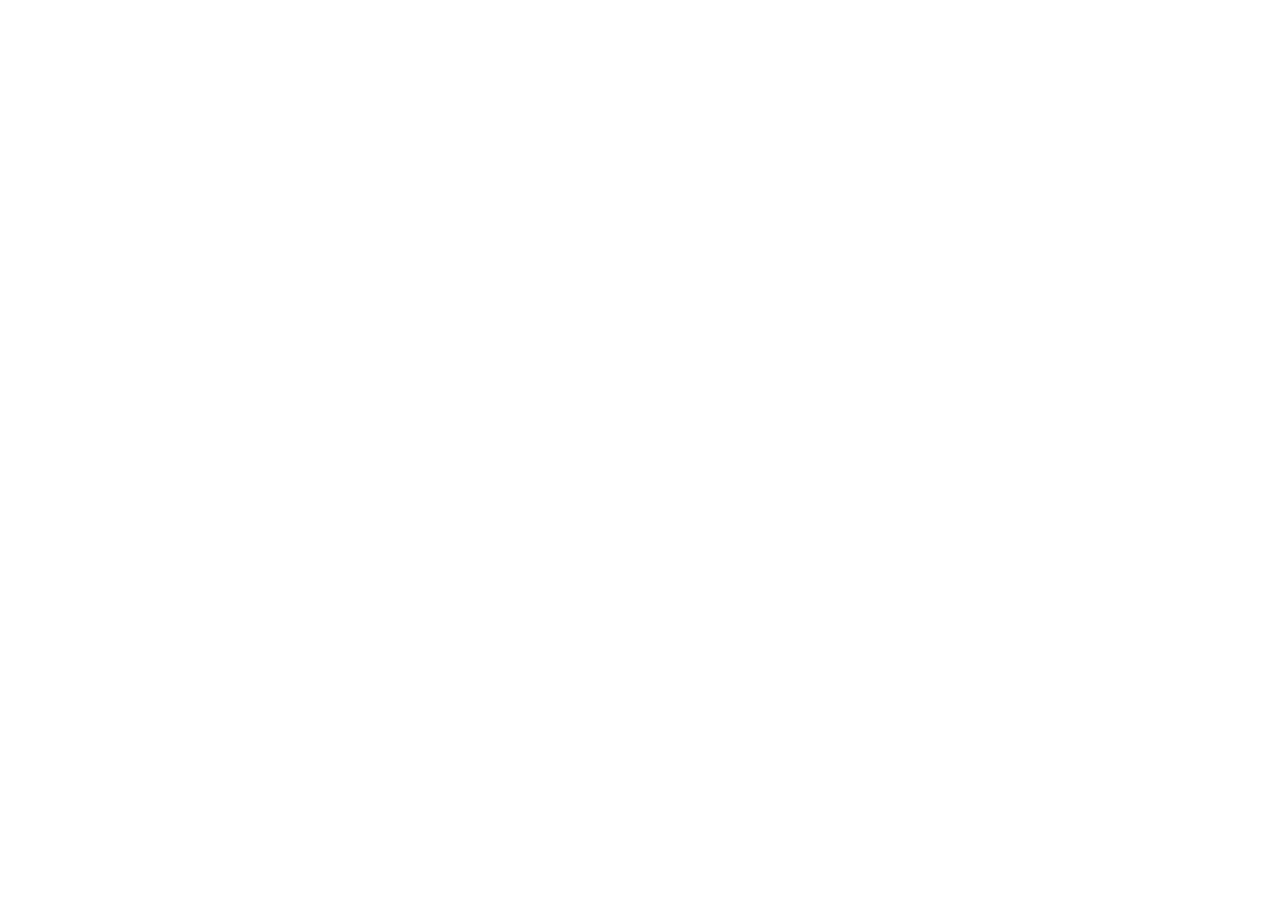
==== share-drive/index.html @ 752f90a4 "add share-drive" ====
<!doctype html>
<html lang="en">
  <head>
    <meta charset="UTF-8" />
    <link rel="icon" type="image/svg+xml" href="/vite.svg" />
    <meta name="viewport" content="width=device-width, initial-scale=1.0" />
    <title>share-drive</title>
    <script type="module" crossorigin src="/assets/index-Z0UYokRm.js"></script>
    <link rel="stylesheet" crossorigin href="/assets/index-CoLpAnRi.css">
  </head>
  <body>
    <div id="root"></div>
  </body>
</html>
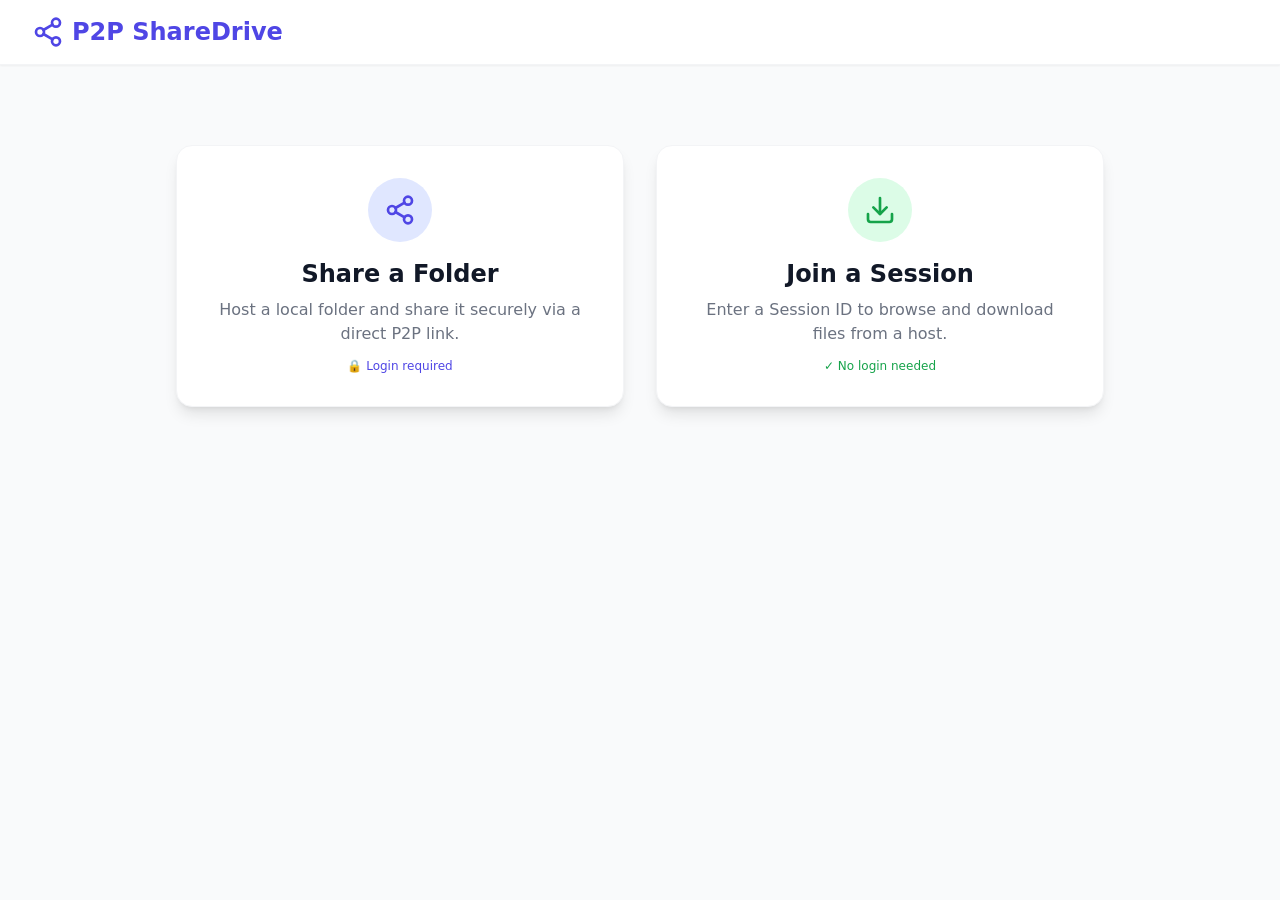
==== commit fcaee633: "Relativize the paths" ====
--- a/share-drive/index.html
+++ b/share-drive/index.html
@@ -1,14 +1,17 @@
 <!doctype html>
 <html lang="en">
-  <head>
-    <meta charset="UTF-8" />
-    <link rel="icon" type="image/svg+xml" href="/vite.svg" />
-    <meta name="viewport" content="width=device-width, initial-scale=1.0" />
-    <title>share-drive</title>
-    <script type="module" crossorigin src="/assets/index-Z0UYokRm.js"></script>
-    <link rel="stylesheet" crossorigin href="/assets/index-CoLpAnRi.css">
-  </head>
-  <body>
-    <div id="root"></div>
-  </body>
-</html>
+
+<head>
+  <meta charset="UTF-8" />
+  <link rel="icon" type="image/svg+xml" href="vite.svg" />
+  <meta name="viewport" content="width=device-width, initial-scale=1.0" />
+  <title>share-drive</title>
+  <script type="module" crossorigin src="assets/index-Z0UYokRm.js"></script>
+  <link rel="stylesheet" crossorigin href="assets/index-CoLpAnRi.css">
+</head>
+
+<body>
+  <div id="root"></div>
+</body>
+
+</html>
--- a/share-drive/assets/index-CoLpAnRi.css
+++ b/share-drive/assets/index-CoLpAnRi.css
@@ -0,0 +1 @@
+*,:before,:after{--tw-border-spacing-x: 0;--tw-border-spacing-y: 0;--tw-translate-x: 0;--tw-translate-y: 0;--tw-rotate: 0;--tw-skew-x: 0;--tw-skew-y: 0;--tw-scale-x: 1;--tw-scale-y: 1;--tw-pan-x: ;--tw-pan-y: ;--tw-pinch-zoom: ;--tw-scroll-snap-strictness: proximity;--tw-gradient-from-position: ;--tw-gradient-via-position: ;--tw-gradient-to-position: ;--tw-ordinal: ;--tw-slashed-zero: ;--tw-numeric-figure: ;--tw-numeric-spacing: ;--tw-numeric-fraction: ;--tw-ring-inset: ;--tw-ring-offset-width: 0px;--tw-ring-offset-color: #fff;--tw-ring-color: rgb(59 130 246 / .5);--tw-ring-offset-shadow: 0 0 #0000;--tw-ring-shadow: 0 0 #0000;--tw-shadow: 0 0 #0000;--tw-shadow-colored: 0 0 #0000;--tw-blur: ;--tw-brightness: ;--tw-contrast: ;--tw-grayscale: ;--tw-hue-rotate: ;--tw-invert: ;--tw-saturate: ;--tw-sepia: ;--tw-drop-shadow: ;--tw-backdrop-blur: ;--tw-backdrop-brightness: ;--tw-backdrop-contrast: ;--tw-backdrop-grayscale: ;--tw-backdrop-hue-rotate: ;--tw-backdrop-invert: ;--tw-backdrop-opacity: ;--tw-backdrop-saturate: ;--tw-backdrop-sepia: ;--tw-contain-size: ;--tw-contain-layout: ;--tw-contain-paint: ;--tw-contain-style: }::backdrop{--tw-border-spacing-x: 0;--tw-border-spacing-y: 0;--tw-translate-x: 0;--tw-translate-y: 0;--tw-rotate: 0;--tw-skew-x: 0;--tw-skew-y: 0;--tw-scale-x: 1;--tw-scale-y: 1;--tw-pan-x: ;--tw-pan-y: ;--tw-pinch-zoom: ;--tw-scroll-snap-strictness: proximity;--tw-gradient-from-position: ;--tw-gradient-via-position: ;--tw-gradient-to-position: ;--tw-ordinal: ;--tw-slashed-zero: ;--tw-numeric-figure: ;--tw-numeric-spacing: ;--tw-numeric-fraction: ;--tw-ring-inset: ;--tw-ring-offset-width: 0px;--tw-ring-offset-color: #fff;--tw-ring-color: rgb(59 130 246 / .5);--tw-ring-offset-shadow: 0 0 #0000;--tw-ring-shadow: 0 0 #0000;--tw-shadow: 0 0 #0000;--tw-shadow-colored: 0 0 #0000;--tw-blur: ;--tw-brightness: ;--tw-contrast: ;--tw-grayscale: ;--tw-hue-rotate: ;--tw-invert: ;--tw-saturate: ;--tw-sepia: ;--tw-drop-shadow: ;--tw-backdrop-blur: ;--tw-backdrop-brightness: ;--tw-backdrop-contrast: ;--tw-backdrop-grayscale: ;--tw-backdrop-hue-rotate: ;--tw-backdrop-invert: ;--tw-backdrop-opacity: ;--tw-backdrop-saturate: ;--tw-backdrop-sepia: ;--tw-contain-size: ;--tw-contain-layout: ;--tw-contain-paint: ;--tw-contain-style: }*,:before,:after{box-sizing:border-box;border-width:0;border-style:solid;border-color:#e5e7eb}:before,:after{--tw-content: ""}html,:host{line-height:1.5;-webkit-text-size-adjust:100%;-moz-tab-size:4;-o-tab-size:4;tab-size:4;font-family:ui-sans-serif,system-ui,sans-serif,"Apple Color Emoji","Segoe UI Emoji",Segoe UI Symbol,"Noto Color Emoji";font-feature-settings:normal;font-variation-settings:normal;-webkit-tap-highlight-color:transparent}body{margin:0;line-height:inherit}hr{height:0;color:inherit;border-top-width:1px}abbr:where([title]){-webkit-text-decoration:underline dotted;text-decoration:underline dotted}h1,h2,h3,h4,h5,h6{font-size:inherit;font-weight:inherit}a{color:inherit;text-decoration:inherit}b,strong{font-weight:bolder}code,kbd,samp,pre{font-family:ui-monospace,SFMono-Regular,Menlo,Monaco,Consolas,Liberation Mono,Courier New,monospace;font-feature-settings:normal;font-variation-settings:normal;font-size:1em}small{font-size:80%}sub,sup{font-size:75%;line-height:0;position:relative;vertical-align:baseline}sub{bottom:-.25em}sup{top:-.5em}table{text-indent:0;border-color:inherit;border-collapse:collapse}button,input,optgroup,select,textarea{font-family:inherit;font-feature-settings:inherit;font-variation-settings:inherit;font-size:100%;font-weight:inherit;line-height:inherit;letter-spacing:inherit;color:inherit;margin:0;padding:0}button,select{text-transform:none}button,input:where([type=button]),input:where([type=reset]),input:where([type=submit]){-webkit-appearance:button;background-color:transparent;background-image:none}:-moz-focusring{outline:auto}:-moz-ui-invalid{box-shadow:none}progress{vertical-align:baseline}::-webkit-inner-spin-button,::-webkit-outer-spin-button{height:auto}[type=search]{-webkit-appearance:textfield;outline-offset:-2px}::-webkit-search-decoration{-webkit-appearance:none}::-webkit-file-upload-button{-webkit-appearance:button;font:inherit}summary{display:list-item}blockquote,dl,dd,h1,h2,h3,h4,h5,h6,hr,figure,p,pre{margin:0}fieldset{margin:0;padding:0}legend{padding:0}ol,ul,menu{list-style:none;margin:0;padding:0}dialog{padding:0}textarea{resize:vertical}input::-moz-placeholder,textarea::-moz-placeholder{opacity:1;color:#9ca3af}input::placeholder,textarea::placeholder{opacity:1;color:#9ca3af}button,[role=button]{cursor:pointer}:disabled{cursor:default}img,svg,video,canvas,audio,iframe,embed,object{display:block;vertical-align:middle}img,video{max-width:100%;height:auto}[hidden]:where(:not([hidden=until-found])){display:none}.pointer-events-none{pointer-events:none}.fixed{position:fixed}.absolute{position:absolute}.relative{position:relative}.inset-0{inset:0}.inset-y-0{top:0;bottom:0}.-top-12{top:-3rem}.left-0{left:0}.right-0{right:0}.z-50{z-index:50}.mx-4{margin-left:1rem;margin-right:1rem}.mx-auto{margin-left:auto;margin-right:auto}.mb-1{margin-bottom:.25rem}.mb-2{margin-bottom:.5rem}.mb-3{margin-bottom:.75rem}.mb-4{margin-bottom:1rem}.mb-6{margin-bottom:1.5rem}.ml-2{margin-left:.5rem}.mt-0\.5{margin-top:.125rem}.mt-12{margin-top:3rem}.mt-6{margin-top:1.5rem}.block{display:block}.inline{display:inline}.flex{display:flex}.table{display:table}.grid{display:grid}.hidden{display:none}.h-12{height:3rem}.h-16{height:4rem}.h-3{height:.75rem}.h-4{height:1rem}.h-48{height:12rem}.h-5{height:1.25rem}.h-64{height:16rem}.h-8{height:2rem}.h-auto{height:auto}.max-h-96{max-height:24rem}.min-h-screen{min-height:100vh}.w-12{width:3rem}.w-16{width:4rem}.w-3{width:.75rem}.w-4{width:1rem}.w-5{width:1.25rem}.w-8{width:2rem}.w-full{width:100%}.max-w-2xl{max-width:42rem}.max-w-7xl{max-width:80rem}.max-w-md{max-width:28rem}.flex-1{flex:1 1 0%}.flex-shrink-0{flex-shrink:0}.transform{transform:translate(var(--tw-translate-x),var(--tw-translate-y)) rotate(var(--tw-rotate)) skew(var(--tw-skew-x)) skewY(var(--tw-skew-y)) scaleX(var(--tw-scale-x)) scaleY(var(--tw-scale-y))}@keyframes spin{to{transform:rotate(360deg)}}.animate-spin{animation:spin 1s linear infinite}.cursor-pointer{cursor:pointer}.grid-cols-1{grid-template-columns:repeat(1,minmax(0,1fr))}.flex-col{flex-direction:column}.items-start{align-items:flex-start}.items-center{align-items:center}.justify-center{justify-content:center}.justify-between{justify-content:space-between}.gap-2{gap:.5rem}.gap-3{gap:.75rem}.gap-4{gap:1rem}.gap-8{gap:2rem}.space-x-2>:not([hidden])~:not([hidden]){--tw-space-x-reverse: 0;margin-right:calc(.5rem * var(--tw-space-x-reverse));margin-left:calc(.5rem * calc(1 - var(--tw-space-x-reverse)))}.space-y-2>:not([hidden])~:not([hidden]){--tw-space-y-reverse: 0;margin-top:calc(.5rem * calc(1 - var(--tw-space-y-reverse)));margin-bottom:calc(.5rem * var(--tw-space-y-reverse))}.space-y-4>:not([hidden])~:not([hidden]){--tw-space-y-reverse: 0;margin-top:calc(1rem * calc(1 - var(--tw-space-y-reverse)));margin-bottom:calc(1rem * var(--tw-space-y-reverse))}.space-y-5>:not([hidden])~:not([hidden]){--tw-space-y-reverse: 0;margin-top:calc(1.25rem * calc(1 - var(--tw-space-y-reverse)));margin-bottom:calc(1.25rem * var(--tw-space-y-reverse))}.divide-y>:not([hidden])~:not([hidden]){--tw-divide-y-reverse: 0;border-top-width:calc(1px * calc(1 - var(--tw-divide-y-reverse)));border-bottom-width:calc(1px * var(--tw-divide-y-reverse))}.divide-gray-200>:not([hidden])~:not([hidden]){--tw-divide-opacity: 1;border-color:rgb(229 231 235 / var(--tw-divide-opacity, 1))}.overflow-hidden{overflow:hidden}.overflow-y-auto{overflow-y:auto}.truncate{overflow:hidden;text-overflow:ellipsis;white-space:nowrap}.rounded{border-radius:.25rem}.rounded-2xl{border-radius:1rem}.rounded-3xl{border-radius:1.5rem}.rounded-full{border-radius:9999px}.rounded-lg{border-radius:.5rem}.rounded-xl{border-radius:.75rem}.border{border-width:1px}.border-b{border-bottom-width:1px}.border-l{border-left-width:1px}.border-blue-200{--tw-border-opacity: 1;border-color:rgb(191 219 254 / var(--tw-border-opacity, 1))}.border-gray-100{--tw-border-opacity: 1;border-color:rgb(243 244 246 / var(--tw-border-opacity, 1))}.border-gray-200{--tw-border-opacity: 1;border-color:rgb(229 231 235 / var(--tw-border-opacity, 1))}.border-gray-300{--tw-border-opacity: 1;border-color:rgb(209 213 219 / var(--tw-border-opacity, 1))}.border-red-200{--tw-border-opacity: 1;border-color:rgb(254 202 202 / var(--tw-border-opacity, 1))}.bg-black\/50{background-color:#00000080}.bg-blue-50{--tw-bg-opacity: 1;background-color:rgb(239 246 255 / var(--tw-bg-opacity, 1))}.bg-gray-50{--tw-bg-opacity: 1;background-color:rgb(249 250 251 / var(--tw-bg-opacity, 1))}.bg-gray-900{--tw-bg-opacity: 1;background-color:rgb(17 24 39 / var(--tw-bg-opacity, 1))}.bg-green-100{--tw-bg-opacity: 1;background-color:rgb(220 252 231 / var(--tw-bg-opacity, 1))}.bg-green-500{--tw-bg-opacity: 1;background-color:rgb(34 197 94 / var(--tw-bg-opacity, 1))}.bg-green-600{--tw-bg-opacity: 1;background-color:rgb(22 163 74 / var(--tw-bg-opacity, 1))}.bg-indigo-100{--tw-bg-opacity: 1;background-color:rgb(224 231 255 / var(--tw-bg-opacity, 1))}.bg-indigo-600{--tw-bg-opacity: 1;background-color:rgb(79 70 229 / var(--tw-bg-opacity, 1))}.bg-red-50{--tw-bg-opacity: 1;background-color:rgb(254 242 242 / var(--tw-bg-opacity, 1))}.bg-white{--tw-bg-opacity: 1;background-color:rgb(255 255 255 / var(--tw-bg-opacity, 1))}.bg-white\/50{background-color:#ffffff80}.bg-yellow-500{--tw-bg-opacity: 1;background-color:rgb(234 179 8 / var(--tw-bg-opacity, 1))}.bg-gradient-to-br{background-image:linear-gradient(to bottom right,var(--tw-gradient-stops))}.bg-gradient-to-r{background-image:linear-gradient(to right,var(--tw-gradient-stops))}.from-indigo-50{--tw-gradient-from: #eef2ff var(--tw-gradient-from-position);--tw-gradient-to: rgb(238 242 255 / 0) var(--tw-gradient-to-position);--tw-gradient-stops: var(--tw-gradient-from), var(--tw-gradient-to)}.from-indigo-500{--tw-gradient-from: #6366f1 var(--tw-gradient-from-position);--tw-gradient-to: rgb(99 102 241 / 0) var(--tw-gradient-to-position);--tw-gradient-stops: var(--tw-gradient-from), var(--tw-gradient-to)}.from-indigo-600{--tw-gradient-from: #4f46e5 var(--tw-gradient-from-position);--tw-gradient-to: rgb(79 70 229 / 0) var(--tw-gradient-to-position);--tw-gradient-stops: var(--tw-gradient-from), var(--tw-gradient-to)}.via-purple-50{--tw-gradient-to: rgb(250 245 255 / 0) var(--tw-gradient-to-position);--tw-gradient-stops: var(--tw-gradient-from), #faf5ff var(--tw-gradient-via-position), var(--tw-gradient-to)}.to-pink-50{--tw-gradient-to: #fdf2f8 var(--tw-gradient-to-position)}.to-purple-600{--tw-gradient-to: #9333ea var(--tw-gradient-to-position)}.bg-clip-text{-webkit-background-clip:text;background-clip:text}.object-contain{-o-object-fit:contain;object-fit:contain}.p-3{padding:.75rem}.p-4{padding:1rem}.p-6{padding:1.5rem}.p-8{padding:2rem}.px-3{padding-left:.75rem;padding-right:.75rem}.px-4{padding-left:1rem;padding-right:1rem}.px-6{padding-left:1.5rem;padding-right:1.5rem}.py-1\.5{padding-top:.375rem;padding-bottom:.375rem}.py-2{padding-top:.5rem;padding-bottom:.5rem}.py-3{padding-top:.75rem;padding-bottom:.75rem}.py-4{padding-top:1rem;padding-bottom:1rem}.py-8{padding-top:2rem;padding-bottom:2rem}.pl-12{padding-left:3rem}.pl-4{padding-left:1rem}.pr-4{padding-right:1rem}.text-center{text-align:center}.font-mono{font-family:ui-monospace,SFMono-Regular,Menlo,Monaco,Consolas,Liberation Mono,Courier New,monospace}.font-sans{font-family:ui-sans-serif,system-ui,sans-serif,"Apple Color Emoji","Segoe UI Emoji",Segoe UI Symbol,"Noto Color Emoji"}.text-2xl{font-size:1.5rem;line-height:2rem}.text-3xl{font-size:1.875rem;line-height:2.25rem}.text-lg{font-size:1.125rem;line-height:1.75rem}.text-sm{font-size:.875rem;line-height:1.25rem}.text-xs{font-size:.75rem;line-height:1rem}.font-bold{font-weight:700}.font-medium{font-weight:500}.font-semibold{font-weight:600}.uppercase{text-transform:uppercase}.tracking-wide{letter-spacing:.025em}.text-blue-600{--tw-text-opacity: 1;color:rgb(37 99 235 / var(--tw-text-opacity, 1))}.text-blue-800{--tw-text-opacity: 1;color:rgb(30 64 175 / var(--tw-text-opacity, 1))}.text-blue-900{--tw-text-opacity: 1;color:rgb(30 58 138 / var(--tw-text-opacity, 1))}.text-gray-400{--tw-text-opacity: 1;color:rgb(156 163 175 / var(--tw-text-opacity, 1))}.text-gray-500{--tw-text-opacity: 1;color:rgb(107 114 128 / var(--tw-text-opacity, 1))}.text-gray-600{--tw-text-opacity: 1;color:rgb(75 85 99 / var(--tw-text-opacity, 1))}.text-gray-700{--tw-text-opacity: 1;color:rgb(55 65 81 / var(--tw-text-opacity, 1))}.text-gray-900{--tw-text-opacity: 1;color:rgb(17 24 39 / var(--tw-text-opacity, 1))}.text-green-400{--tw-text-opacity: 1;color:rgb(74 222 128 / var(--tw-text-opacity, 1))}.text-green-600{--tw-text-opacity: 1;color:rgb(22 163 74 / var(--tw-text-opacity, 1))}.text-indigo-600{--tw-text-opacity: 1;color:rgb(79 70 229 / var(--tw-text-opacity, 1))}.text-red-500{--tw-text-opacity: 1;color:rgb(239 68 68 / var(--tw-text-opacity, 1))}.text-red-700{--tw-text-opacity: 1;color:rgb(185 28 28 / var(--tw-text-opacity, 1))}.text-transparent{color:transparent}.text-white{--tw-text-opacity: 1;color:rgb(255 255 255 / var(--tw-text-opacity, 1))}.shadow-2xl{--tw-shadow: 0 25px 50px -12px rgb(0 0 0 / .25);--tw-shadow-colored: 0 25px 50px -12px var(--tw-shadow-color);box-shadow:var(--tw-ring-offset-shadow, 0 0 #0000),var(--tw-ring-shadow, 0 0 #0000),var(--tw-shadow)}.shadow-lg{--tw-shadow: 0 10px 15px -3px rgb(0 0 0 / .1), 0 4px 6px -4px rgb(0 0 0 / .1);--tw-shadow-colored: 0 10px 15px -3px var(--tw-shadow-color), 0 4px 6px -4px var(--tw-shadow-color);box-shadow:var(--tw-ring-offset-shadow, 0 0 #0000),var(--tw-ring-shadow, 0 0 #0000),var(--tw-shadow)}.shadow-md{--tw-shadow: 0 4px 6px -1px rgb(0 0 0 / .1), 0 2px 4px -2px rgb(0 0 0 / .1);--tw-shadow-colored: 0 4px 6px -1px var(--tw-shadow-color), 0 2px 4px -2px var(--tw-shadow-color);box-shadow:var(--tw-ring-offset-shadow, 0 0 #0000),var(--tw-ring-shadow, 0 0 #0000),var(--tw-shadow)}.shadow-sm{--tw-shadow: 0 1px 2px 0 rgb(0 0 0 / .05);--tw-shadow-colored: 0 1px 2px 0 var(--tw-shadow-color);box-shadow:var(--tw-ring-offset-shadow, 0 0 #0000),var(--tw-ring-shadow, 0 0 #0000),var(--tw-shadow)}.filter{filter:var(--tw-blur) var(--tw-brightness) var(--tw-contrast) var(--tw-grayscale) var(--tw-hue-rotate) var(--tw-invert) var(--tw-saturate) var(--tw-sepia) var(--tw-drop-shadow)}.backdrop-blur-sm{--tw-backdrop-blur: blur(4px);-webkit-backdrop-filter:var(--tw-backdrop-blur) var(--tw-backdrop-brightness) var(--tw-backdrop-contrast) var(--tw-backdrop-grayscale) var(--tw-backdrop-hue-rotate) var(--tw-backdrop-invert) var(--tw-backdrop-opacity) var(--tw-backdrop-saturate) var(--tw-backdrop-sepia);backdrop-filter:var(--tw-backdrop-blur) var(--tw-backdrop-brightness) var(--tw-backdrop-contrast) var(--tw-backdrop-grayscale) var(--tw-backdrop-hue-rotate) var(--tw-backdrop-invert) var(--tw-backdrop-opacity) var(--tw-backdrop-saturate) var(--tw-backdrop-sepia)}.transition{transition-property:color,background-color,border-color,text-decoration-color,fill,stroke,opacity,box-shadow,transform,filter,backdrop-filter;transition-timing-function:cubic-bezier(.4,0,.2,1);transition-duration:.15s}.transition-all{transition-property:all;transition-timing-function:cubic-bezier(.4,0,.2,1);transition-duration:.15s}.transition-colors{transition-property:color,background-color,border-color,text-decoration-color,fill,stroke;transition-timing-function:cubic-bezier(.4,0,.2,1);transition-duration:.15s}.transition-transform{transition-property:transform;transition-timing-function:cubic-bezier(.4,0,.2,1);transition-duration:.15s}.duration-200{transition-duration:.2s}@keyframes blob{0%{transform:translate(0) scale(1)}33%{transform:translate(30px,-50px) scale(1.1)}66%{transform:translate(-20px,20px) scale(.9)}to{transform:translate(0) scale(1)}}@keyframes shake{0%,to{transform:translate(0)}10%,30%,50%,70%,90%{transform:translate(-5px)}20%,40%,60%,80%{transform:translate(5px)}}.animate-shake{animation:shake .5s}.hover\:-translate-y-1:hover{--tw-translate-y: -.25rem;transform:translate(var(--tw-translate-x),var(--tw-translate-y)) rotate(var(--tw-rotate)) skew(var(--tw-skew-x)) skewY(var(--tw-skew-y)) scaleX(var(--tw-scale-x)) scaleY(var(--tw-scale-y))}.hover\:scale-\[1\.02\]:hover{--tw-scale-x: 1.02;--tw-scale-y: 1.02;transform:translate(var(--tw-translate-x),var(--tw-translate-y)) rotate(var(--tw-rotate)) skew(var(--tw-skew-x)) skewY(var(--tw-skew-y)) scaleX(var(--tw-scale-x)) scaleY(var(--tw-scale-y))}.hover\:bg-gray-100:hover{--tw-bg-opacity: 1;background-color:rgb(243 244 246 / var(--tw-bg-opacity, 1))}.hover\:bg-green-700:hover{--tw-bg-opacity: 1;background-color:rgb(21 128 61 / var(--tw-bg-opacity, 1))}.hover\:bg-indigo-700:hover{--tw-bg-opacity: 1;background-color:rgb(67 56 202 / var(--tw-bg-opacity, 1))}.hover\:bg-white:hover{--tw-bg-opacity: 1;background-color:rgb(255 255 255 / var(--tw-bg-opacity, 1))}.hover\:from-indigo-700:hover{--tw-gradient-from: #4338ca var(--tw-gradient-from-position);--tw-gradient-to: rgb(67 56 202 / 0) var(--tw-gradient-to-position);--tw-gradient-stops: var(--tw-gradient-from), var(--tw-gradient-to)}.hover\:to-purple-700:hover{--tw-gradient-to: #7e22ce var(--tw-gradient-to-position)}.hover\:text-blue-800:hover{--tw-text-opacity: 1;color:rgb(30 64 175 / var(--tw-text-opacity, 1))}.hover\:text-gray-300:hover{--tw-text-opacity: 1;color:rgb(209 213 219 / var(--tw-text-opacity, 1))}.hover\:text-gray-700:hover{--tw-text-opacity: 1;color:rgb(55 65 81 / var(--tw-text-opacity, 1))}.hover\:text-indigo-500:hover{--tw-text-opacity: 1;color:rgb(99 102 241 / var(--tw-text-opacity, 1))}.hover\:text-red-600:hover{--tw-text-opacity: 1;color:rgb(220 38 38 / var(--tw-text-opacity, 1))}.hover\:shadow-xl:hover{--tw-shadow: 0 20px 25px -5px rgb(0 0 0 / .1), 0 8px 10px -6px rgb(0 0 0 / .1);--tw-shadow-colored: 0 20px 25px -5px var(--tw-shadow-color), 0 8px 10px -6px var(--tw-shadow-color);box-shadow:var(--tw-ring-offset-shadow, 0 0 #0000),var(--tw-ring-shadow, 0 0 #0000),var(--tw-shadow)}.focus\:border-transparent:focus{border-color:transparent}.focus\:bg-white:focus{--tw-bg-opacity: 1;background-color:rgb(255 255 255 / var(--tw-bg-opacity, 1))}.focus\:outline-none:focus{outline:2px solid transparent;outline-offset:2px}.focus\:ring-2:focus{--tw-ring-offset-shadow: var(--tw-ring-inset) 0 0 0 var(--tw-ring-offset-width) var(--tw-ring-offset-color);--tw-ring-shadow: var(--tw-ring-inset) 0 0 0 calc(2px + var(--tw-ring-offset-width)) var(--tw-ring-color);box-shadow:var(--tw-ring-offset-shadow),var(--tw-ring-shadow),var(--tw-shadow, 0 0 #0000)}.focus\:ring-indigo-500:focus{--tw-ring-opacity: 1;--tw-ring-color: rgb(99 102 241 / var(--tw-ring-opacity, 1))}.focus\:ring-offset-2:focus{--tw-ring-offset-width: 2px}.active\:scale-\[0\.98\]:active{--tw-scale-x: .98;--tw-scale-y: .98;transform:translate(var(--tw-translate-x),var(--tw-translate-y)) rotate(var(--tw-rotate)) skew(var(--tw-skew-x)) skewY(var(--tw-skew-y)) scaleX(var(--tw-scale-x)) scaleY(var(--tw-scale-y))}.disabled\:transform-none:disabled{transform:none}.disabled\:cursor-not-allowed:disabled{cursor:not-allowed}.disabled\:opacity-50:disabled{opacity:.5}.group:focus-within .group-focus-within\:text-indigo-500{--tw-text-opacity: 1;color:rgb(99 102 241 / var(--tw-text-opacity, 1))}.group:hover .group-hover\:scale-110{--tw-scale-x: 1.1;--tw-scale-y: 1.1;transform:translate(var(--tw-translate-x),var(--tw-translate-y)) rotate(var(--tw-rotate)) skew(var(--tw-skew-x)) skewY(var(--tw-skew-y)) scaleX(var(--tw-scale-x)) scaleY(var(--tw-scale-y))}.group:hover .group-hover\:bg-green-200{--tw-bg-opacity: 1;background-color:rgb(187 247 208 / var(--tw-bg-opacity, 1))}.group:hover .group-hover\:bg-indigo-200{--tw-bg-opacity: 1;background-color:rgb(199 210 254 / var(--tw-bg-opacity, 1))}@media(min-width:640px){.sm\:px-6{padding-left:1.5rem;padding-right:1.5rem}}@media(min-width:768px){.md\:grid-cols-2{grid-template-columns:repeat(2,minmax(0,1fr))}.md\:flex-row{flex-direction:row}}@media(min-width:1024px){.lg\:px-8{padding-left:2rem;padding-right:2rem}}
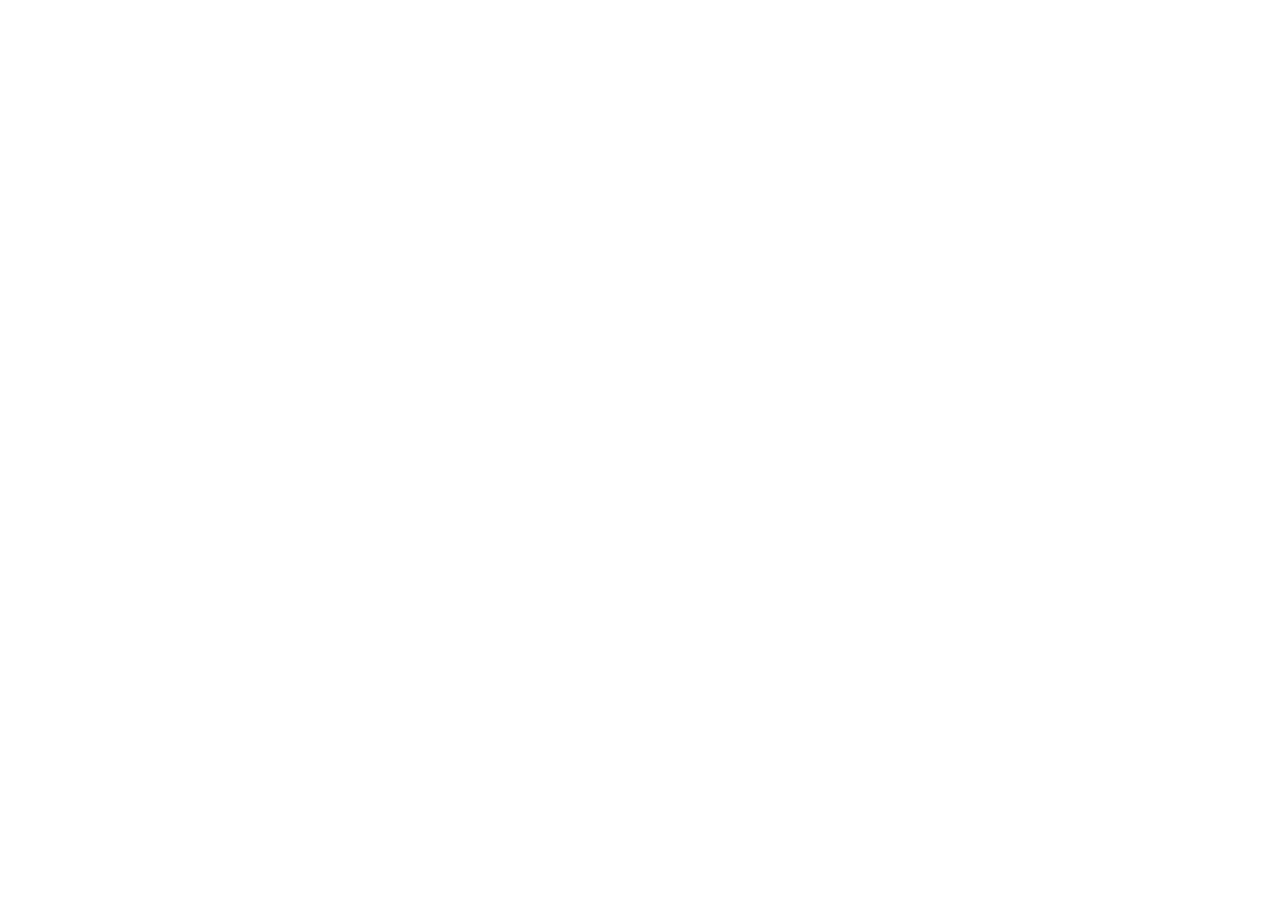
==== commit fada8923: "Less branding" ====
--- a/share-drive/index.html
+++ b/share-drive/index.html
@@ -1,17 +1,14 @@
 <!doctype html>
 <html lang="en">
-
-<head>
-  <meta charset="UTF-8" />
-  <link rel="icon" type="image/svg+xml" href="vite.svg" />
-  <meta name="viewport" content="width=device-width, initial-scale=1.0" />
-  <title>share-drive</title>
-  <script type="module" crossorigin src="assets/index-Z0UYokRm.js"></script>
-  <link rel="stylesheet" crossorigin href="assets/index-CoLpAnRi.css">
-</head>
-
-<body>
-  <div id="root"></div>
-</body>
-
-</html>+  <head>
+    <meta charset="UTF-8" />
+    <link rel="icon" type="image/svg+xml" href="/vite.svg" />
+    <meta name="viewport" content="width=device-width, initial-scale=1.0" />
+    <title>share-drive</title>
+    <script type="module" crossorigin src="/assets/index-BBxMzYaP.js"></script>
+    <link rel="stylesheet" crossorigin href="/assets/index-TTejS1cL.css">
+  </head>
+  <body>
+    <div id="root"></div>
+  </body>
+</html>
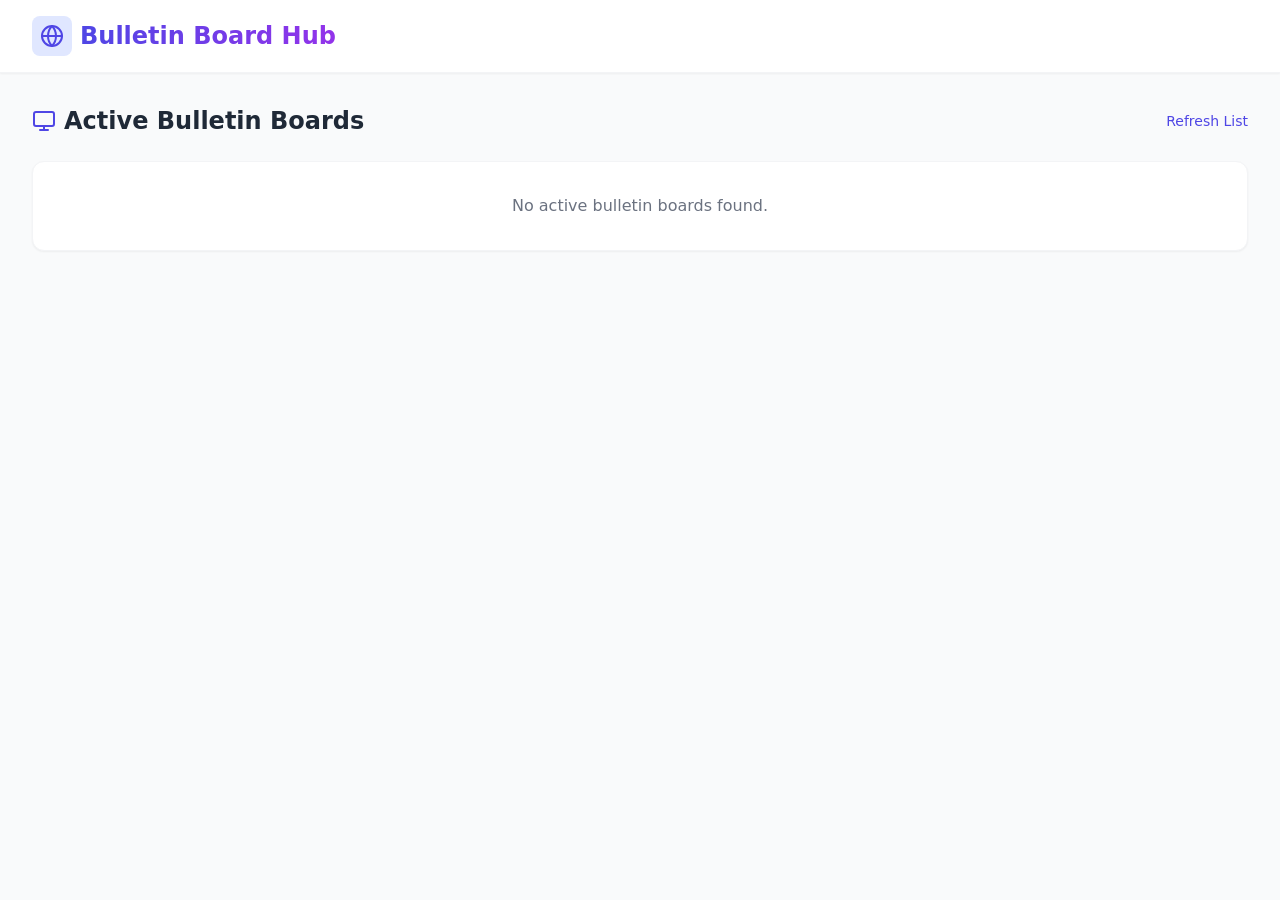
==== commit a4254ef8: "Remove slashes" ====
--- a/share-drive/index.html
+++ b/share-drive/index.html
@@ -5,8 +5,8 @@
     <link rel="icon" type="image/svg+xml" href="/vite.svg" />
     <meta name="viewport" content="width=device-width, initial-scale=1.0" />
     <title>share-drive</title>
-    <script type="module" crossorigin src="/assets/index-BBxMzYaP.js"></script>
-    <link rel="stylesheet" crossorigin href="/assets/index-TTejS1cL.css">
+    <script type="module" crossorigin src="assets/index-BBxMzYaP.js"></script>
+    <link rel="stylesheet" crossorigin href="assets/index-TTejS1cL.css">
   </head>
   <body>
     <div id="root"></div>
--- a/share-drive/assets/index-TTejS1cL.css
+++ b/share-drive/assets/index-TTejS1cL.css
@@ -0,0 +1 @@
+*,:before,:after{--tw-border-spacing-x: 0;--tw-border-spacing-y: 0;--tw-translate-x: 0;--tw-translate-y: 0;--tw-rotate: 0;--tw-skew-x: 0;--tw-skew-y: 0;--tw-scale-x: 1;--tw-scale-y: 1;--tw-pan-x: ;--tw-pan-y: ;--tw-pinch-zoom: ;--tw-scroll-snap-strictness: proximity;--tw-gradient-from-position: ;--tw-gradient-via-position: ;--tw-gradient-to-position: ;--tw-ordinal: ;--tw-slashed-zero: ;--tw-numeric-figure: ;--tw-numeric-spacing: ;--tw-numeric-fraction: ;--tw-ring-inset: ;--tw-ring-offset-width: 0px;--tw-ring-offset-color: #fff;--tw-ring-color: rgb(59 130 246 / .5);--tw-ring-offset-shadow: 0 0 #0000;--tw-ring-shadow: 0 0 #0000;--tw-shadow: 0 0 #0000;--tw-shadow-colored: 0 0 #0000;--tw-blur: ;--tw-brightness: ;--tw-contrast: ;--tw-grayscale: ;--tw-hue-rotate: ;--tw-invert: ;--tw-saturate: ;--tw-sepia: ;--tw-drop-shadow: ;--tw-backdrop-blur: ;--tw-backdrop-brightness: ;--tw-backdrop-contrast: ;--tw-backdrop-grayscale: ;--tw-backdrop-hue-rotate: ;--tw-backdrop-invert: ;--tw-backdrop-opacity: ;--tw-backdrop-saturate: ;--tw-backdrop-sepia: ;--tw-contain-size: ;--tw-contain-layout: ;--tw-contain-paint: ;--tw-contain-style: }::backdrop{--tw-border-spacing-x: 0;--tw-border-spacing-y: 0;--tw-translate-x: 0;--tw-translate-y: 0;--tw-rotate: 0;--tw-skew-x: 0;--tw-skew-y: 0;--tw-scale-x: 1;--tw-scale-y: 1;--tw-pan-x: ;--tw-pan-y: ;--tw-pinch-zoom: ;--tw-scroll-snap-strictness: proximity;--tw-gradient-from-position: ;--tw-gradient-via-position: ;--tw-gradient-to-position: ;--tw-ordinal: ;--tw-slashed-zero: ;--tw-numeric-figure: ;--tw-numeric-spacing: ;--tw-numeric-fraction: ;--tw-ring-inset: ;--tw-ring-offset-width: 0px;--tw-ring-offset-color: #fff;--tw-ring-color: rgb(59 130 246 / .5);--tw-ring-offset-shadow: 0 0 #0000;--tw-ring-shadow: 0 0 #0000;--tw-shadow: 0 0 #0000;--tw-shadow-colored: 0 0 #0000;--tw-blur: ;--tw-brightness: ;--tw-contrast: ;--tw-grayscale: ;--tw-hue-rotate: ;--tw-invert: ;--tw-saturate: ;--tw-sepia: ;--tw-drop-shadow: ;--tw-backdrop-blur: ;--tw-backdrop-brightness: ;--tw-backdrop-contrast: ;--tw-backdrop-grayscale: ;--tw-backdrop-hue-rotate: ;--tw-backdrop-invert: ;--tw-backdrop-opacity: ;--tw-backdrop-saturate: ;--tw-backdrop-sepia: ;--tw-contain-size: ;--tw-contain-layout: ;--tw-contain-paint: ;--tw-contain-style: }*,:before,:after{box-sizing:border-box;border-width:0;border-style:solid;border-color:#e5e7eb}:before,:after{--tw-content: ""}html,:host{line-height:1.5;-webkit-text-size-adjust:100%;-moz-tab-size:4;-o-tab-size:4;tab-size:4;font-family:ui-sans-serif,system-ui,sans-serif,"Apple Color Emoji","Segoe UI Emoji",Segoe UI Symbol,"Noto Color Emoji";font-feature-settings:normal;font-variation-settings:normal;-webkit-tap-highlight-color:transparent}body{margin:0;line-height:inherit}hr{height:0;color:inherit;border-top-width:1px}abbr:where([title]){-webkit-text-decoration:underline dotted;text-decoration:underline dotted}h1,h2,h3,h4,h5,h6{font-size:inherit;font-weight:inherit}a{color:inherit;text-decoration:inherit}b,strong{font-weight:bolder}code,kbd,samp,pre{font-family:ui-monospace,SFMono-Regular,Menlo,Monaco,Consolas,Liberation Mono,Courier New,monospace;font-feature-settings:normal;font-variation-settings:normal;font-size:1em}small{font-size:80%}sub,sup{font-size:75%;line-height:0;position:relative;vertical-align:baseline}sub{bottom:-.25em}sup{top:-.5em}table{text-indent:0;border-color:inherit;border-collapse:collapse}button,input,optgroup,select,textarea{font-family:inherit;font-feature-settings:inherit;font-variation-settings:inherit;font-size:100%;font-weight:inherit;line-height:inherit;letter-spacing:inherit;color:inherit;margin:0;padding:0}button,select{text-transform:none}button,input:where([type=button]),input:where([type=reset]),input:where([type=submit]){-webkit-appearance:button;background-color:transparent;background-image:none}:-moz-focusring{outline:auto}:-moz-ui-invalid{box-shadow:none}progress{vertical-align:baseline}::-webkit-inner-spin-button,::-webkit-outer-spin-button{height:auto}[type=search]{-webkit-appearance:textfield;outline-offset:-2px}::-webkit-search-decoration{-webkit-appearance:none}::-webkit-file-upload-button{-webkit-appearance:button;font:inherit}summary{display:list-item}blockquote,dl,dd,h1,h2,h3,h4,h5,h6,hr,figure,p,pre{margin:0}fieldset{margin:0;padding:0}legend{padding:0}ol,ul,menu{list-style:none;margin:0;padding:0}dialog{padding:0}textarea{resize:vertical}input::-moz-placeholder,textarea::-moz-placeholder{opacity:1;color:#9ca3af}input::placeholder,textarea::placeholder{opacity:1;color:#9ca3af}button,[role=button]{cursor:pointer}:disabled{cursor:default}img,svg,video,canvas,audio,iframe,embed,object{display:block;vertical-align:middle}img,video{max-width:100%;height:auto}[hidden]:where(:not([hidden=until-found])){display:none}.prose{color:var(--tw-prose-body);max-width:65ch}.prose :where(p):not(:where([class~=not-prose],[class~=not-prose] *)){margin-top:1.25em;margin-bottom:1.25em}.prose :where([class~=lead]):not(:where([class~=not-prose],[class~=not-prose] *)){color:var(--tw-prose-lead);font-size:1.25em;line-height:1.6;margin-top:1.2em;margin-bottom:1.2em}.prose :where(a):not(:where([class~=not-prose],[class~=not-prose] *)){color:var(--tw-prose-links);text-decoration:underline;font-weight:500}.prose :where(strong):not(:where([class~=not-prose],[class~=not-prose] *)){color:var(--tw-prose-bold);font-weight:600}.prose :where(a strong):not(:where([class~=not-prose],[class~=not-prose] *)){color:inherit}.prose :where(blockquote strong):not(:where([class~=not-prose],[class~=not-prose] *)){color:inherit}.prose :where(thead th strong):not(:where([class~=not-prose],[class~=not-prose] *)){color:inherit}.prose :where(ol):not(:where([class~=not-prose],[class~=not-prose] *)){list-style-type:decimal;margin-top:1.25em;margin-bottom:1.25em;padding-inline-start:1.625em}.prose :where(ol[type=A]):not(:where([class~=not-prose],[class~=not-prose] *)){list-style-type:upper-alpha}.prose :where(ol[type=a]):not(:where([class~=not-prose],[class~=not-prose] *)){list-style-type:lower-alpha}.prose :where(ol[type=A s]):not(:where([class~=not-prose],[class~=not-prose] *)){list-style-type:upper-alpha}.prose :where(ol[type=a s]):not(:where([class~=not-prose],[class~=not-prose] *)){list-style-type:lower-alpha}.prose :where(ol[type=I]):not(:where([class~=not-prose],[class~=not-prose] *)){list-style-type:upper-roman}.prose :where(ol[type=i]):not(:where([class~=not-prose],[class~=not-prose] *)){list-style-type:lower-roman}.prose :where(ol[type=I s]):not(:where([class~=not-prose],[class~=not-prose] *)){list-style-type:upper-roman}.prose :where(ol[type=i s]):not(:where([class~=not-prose],[class~=not-prose] *)){list-style-type:lower-roman}.prose :where(ol[type="1"]):not(:where([class~=not-prose],[class~=not-prose] *)){list-style-type:decimal}.prose :where(ul):not(:where([class~=not-prose],[class~=not-prose] *)){list-style-type:disc;margin-top:1.25em;margin-bottom:1.25em;padding-inline-start:1.625em}.prose :where(ol>li):not(:where([class~=not-prose],[class~=not-prose] *))::marker{font-weight:400;color:var(--tw-prose-counters)}.prose :where(ul>li):not(:where([class~=not-prose],[class~=not-prose] *))::marker{color:var(--tw-prose-bullets)}.prose :where(dt):not(:where([class~=not-prose],[class~=not-prose] *)){color:var(--tw-prose-headings);font-weight:600;margin-top:1.25em}.prose :where(hr):not(:where([class~=not-prose],[class~=not-prose] *)){border-color:var(--tw-prose-hr);border-top-width:1px;margin-top:3em;margin-bottom:3em}.prose :where(blockquote):not(:where([class~=not-prose],[class~=not-prose] *)){font-weight:500;font-style:italic;color:var(--tw-prose-quotes);border-inline-start-width:.25rem;border-inline-start-color:var(--tw-prose-quote-borders);quotes:"“""”""‘""’";margin-top:1.6em;margin-bottom:1.6em;padding-inline-start:1em}.prose :where(blockquote p:first-of-type):not(:where([class~=not-prose],[class~=not-prose] *)):before{content:open-quote}.prose :where(blockquote p:last-of-type):not(:where([class~=not-prose],[class~=not-prose] *)):after{content:close-quote}.prose :where(h1):not(:where([class~=not-prose],[class~=not-prose] *)){color:var(--tw-prose-headings);font-weight:800;font-size:2.25em;margin-top:0;margin-bottom:.8888889em;line-height:1.1111111}.prose :where(h1 strong):not(:where([class~=not-prose],[class~=not-prose] *)){font-weight:900;color:inherit}.prose :where(h2):not(:where([class~=not-prose],[class~=not-prose] *)){color:var(--tw-prose-headings);font-weight:700;font-size:1.5em;margin-top:2em;margin-bottom:1em;line-height:1.3333333}.prose :where(h2 strong):not(:where([class~=not-prose],[class~=not-prose] *)){font-weight:800;color:inherit}.prose :where(h3):not(:where([class~=not-prose],[class~=not-prose] *)){color:var(--tw-prose-headings);font-weight:600;font-size:1.25em;margin-top:1.6em;margin-bottom:.6em;line-height:1.6}.prose :where(h3 strong):not(:where([class~=not-prose],[class~=not-prose] *)){font-weight:700;color:inherit}.prose :where(h4):not(:where([class~=not-prose],[class~=not-prose] *)){color:var(--tw-prose-headings);font-weight:600;margin-top:1.5em;margin-bottom:.5em;line-height:1.5}.prose :where(h4 strong):not(:where([class~=not-prose],[class~=not-prose] *)){font-weight:700;color:inherit}.prose :where(img):not(:where([class~=not-prose],[class~=not-prose] *)){margin-top:2em;margin-bottom:2em}.prose :where(picture):not(:where([class~=not-prose],[class~=not-prose] *)){display:block;margin-top:2em;margin-bottom:2em}.prose :where(video):not(:where([class~=not-prose],[class~=not-prose] *)){margin-top:2em;margin-bottom:2em}.prose :where(kbd):not(:where([class~=not-prose],[class~=not-prose] *)){font-weight:500;font-family:inherit;color:var(--tw-prose-kbd);box-shadow:0 0 0 1px var(--tw-prose-kbd-shadows),0 3px 0 var(--tw-prose-kbd-shadows);font-size:.875em;border-radius:.3125rem;padding-top:.1875em;padding-inline-end:.375em;padding-bottom:.1875em;padding-inline-start:.375em}.prose :where(code):not(:where([class~=not-prose],[class~=not-prose] *)){color:var(--tw-prose-code);font-weight:600;font-size:.875em}.prose :where(code):not(:where([class~=not-prose],[class~=not-prose] *)):before{content:"`"}.prose :where(code):not(:where([class~=not-prose],[class~=not-prose] *)):after{content:"`"}.prose :where(a code):not(:where([class~=not-prose],[class~=not-prose] *)){color:inherit}.prose :where(h1 code):not(:where([class~=not-prose],[class~=not-prose] *)){color:inherit}.prose :where(h2 code):not(:where([class~=not-prose],[class~=not-prose] *)){color:inherit;font-size:.875em}.prose :where(h3 code):not(:where([class~=not-prose],[class~=not-prose] *)){color:inherit;font-size:.9em}.prose :where(h4 code):not(:where([class~=not-prose],[class~=not-prose] *)){color:inherit}.prose :where(blockquote code):not(:where([class~=not-prose],[class~=not-prose] *)){color:inherit}.prose :where(thead th code):not(:where([class~=not-prose],[class~=not-prose] *)){color:inherit}.prose :where(pre):not(:where([class~=not-prose],[class~=not-prose] *)){color:var(--tw-prose-pre-code);background-color:var(--tw-prose-pre-bg);overflow-x:auto;font-weight:400;font-size:.875em;line-height:1.7142857;margin-top:1.7142857em;margin-bottom:1.7142857em;border-radius:.375rem;padding-top:.8571429em;padding-inline-end:1.1428571em;padding-bottom:.8571429em;padding-inline-start:1.1428571em}.prose :where(pre code):not(:where([class~=not-prose],[class~=not-prose] *)){background-color:transparent;border-width:0;border-radius:0;padding:0;font-weight:inherit;color:inherit;font-size:inherit;font-family:inherit;line-height:inherit}.prose :where(pre code):not(:where([class~=not-prose],[class~=not-prose] *)):before{content:none}.prose :where(pre code):not(:where([class~=not-prose],[class~=not-prose] *)):after{content:none}.prose :where(table):not(:where([class~=not-prose],[class~=not-prose] *)){width:100%;table-layout:auto;margin-top:2em;margin-bottom:2em;font-size:.875em;line-height:1.7142857}.prose :where(thead):not(:where([class~=not-prose],[class~=not-prose] *)){border-bottom-width:1px;border-bottom-color:var(--tw-prose-th-borders)}.prose :where(thead th):not(:where([class~=not-prose],[class~=not-prose] *)){color:var(--tw-prose-headings);font-weight:600;vertical-align:bottom;padding-inline-end:.5714286em;padding-bottom:.5714286em;padding-inline-start:.5714286em}.prose :where(tbody tr):not(:where([class~=not-prose],[class~=not-prose] *)){border-bottom-width:1px;border-bottom-color:var(--tw-prose-td-borders)}.prose :where(tbody tr:last-child):not(:where([class~=not-prose],[class~=not-prose] *)){border-bottom-width:0}.prose :where(tbody td):not(:where([class~=not-prose],[class~=not-prose] *)){vertical-align:baseline}.prose :where(tfoot):not(:where([class~=not-prose],[class~=not-prose] *)){border-top-width:1px;border-top-color:var(--tw-prose-th-borders)}.prose :where(tfoot td):not(:where([class~=not-prose],[class~=not-prose] *)){vertical-align:top}.prose :where(th,td):not(:where([class~=not-prose],[class~=not-prose] *)){text-align:start}.prose :where(figure>*):not(:where([class~=not-prose],[class~=not-prose] *)){margin-top:0;margin-bottom:0}.prose :where(figcaption):not(:where([class~=not-prose],[class~=not-prose] *)){color:var(--tw-prose-captions);font-size:.875em;line-height:1.4285714;margin-top:.8571429em}.prose{--tw-prose-body: #374151;--tw-prose-headings: #111827;--tw-prose-lead: #4b5563;--tw-prose-links: #111827;--tw-prose-bold: #111827;--tw-prose-counters: #6b7280;--tw-prose-bullets: #d1d5db;--tw-prose-hr: #e5e7eb;--tw-prose-quotes: #111827;--tw-prose-quote-borders: #e5e7eb;--tw-prose-captions: #6b7280;--tw-prose-kbd: #111827;--tw-prose-kbd-shadows: rgb(17 24 39 / 10%);--tw-prose-code: #111827;--tw-prose-pre-code: #e5e7eb;--tw-prose-pre-bg: #1f2937;--tw-prose-th-borders: #d1d5db;--tw-prose-td-borders: #e5e7eb;--tw-prose-invert-body: #d1d5db;--tw-prose-invert-headings: #fff;--tw-prose-invert-lead: #9ca3af;--tw-prose-invert-links: #fff;--tw-prose-invert-bold: #fff;--tw-prose-invert-counters: #9ca3af;--tw-prose-invert-bullets: #4b5563;--tw-prose-invert-hr: #374151;--tw-prose-invert-quotes: #f3f4f6;--tw-prose-invert-quote-borders: #374151;--tw-prose-invert-captions: #9ca3af;--tw-prose-invert-kbd: #fff;--tw-prose-invert-kbd-shadows: rgb(255 255 255 / 10%);--tw-prose-invert-code: #fff;--tw-prose-invert-pre-code: #d1d5db;--tw-prose-invert-pre-bg: rgb(0 0 0 / 50%);--tw-prose-invert-th-borders: #4b5563;--tw-prose-invert-td-borders: #374151;font-size:1rem;line-height:1.75}.prose :where(picture>img):not(:where([class~=not-prose],[class~=not-prose] *)){margin-top:0;margin-bottom:0}.prose :where(li):not(:where([class~=not-prose],[class~=not-prose] *)){margin-top:.5em;margin-bottom:.5em}.prose :where(ol>li):not(:where([class~=not-prose],[class~=not-prose] *)){padding-inline-start:.375em}.prose :where(ul>li):not(:where([class~=not-prose],[class~=not-prose] *)){padding-inline-start:.375em}.prose :where(.prose>ul>li p):not(:where([class~=not-prose],[class~=not-prose] *)){margin-top:.75em;margin-bottom:.75em}.prose :where(.prose>ul>li>p:first-child):not(:where([class~=not-prose],[class~=not-prose] *)){margin-top:1.25em}.prose :where(.prose>ul>li>p:last-child):not(:where([class~=not-prose],[class~=not-prose] *)){margin-bottom:1.25em}.prose :where(.prose>ol>li>p:first-child):not(:where([class~=not-prose],[class~=not-prose] *)){margin-top:1.25em}.prose :where(.prose>ol>li>p:last-child):not(:where([class~=not-prose],[class~=not-prose] *)){margin-bottom:1.25em}.prose :where(ul ul,ul ol,ol ul,ol ol):not(:where([class~=not-prose],[class~=not-prose] *)){margin-top:.75em;margin-bottom:.75em}.prose :where(dl):not(:where([class~=not-prose],[class~=not-prose] *)){margin-top:1.25em;margin-bottom:1.25em}.prose :where(dd):not(:where([class~=not-prose],[class~=not-prose] *)){margin-top:.5em;padding-inline-start:1.625em}.prose :where(hr+*):not(:where([class~=not-prose],[class~=not-prose] *)){margin-top:0}.prose :where(h2+*):not(:where([class~=not-prose],[class~=not-prose] *)){margin-top:0}.prose :where(h3+*):not(:where([class~=not-prose],[class~=not-prose] *)){margin-top:0}.prose :where(h4+*):not(:where([class~=not-prose],[class~=not-prose] *)){margin-top:0}.prose :where(thead th:first-child):not(:where([class~=not-prose],[class~=not-prose] *)){padding-inline-start:0}.prose :where(thead th:last-child):not(:where([class~=not-prose],[class~=not-prose] *)){padding-inline-end:0}.prose :where(tbody td,tfoot td):not(:where([class~=not-prose],[class~=not-prose] *)){padding-top:.5714286em;padding-inline-end:.5714286em;padding-bottom:.5714286em;padding-inline-start:.5714286em}.prose :where(tbody td:first-child,tfoot td:first-child):not(:where([class~=not-prose],[class~=not-prose] *)){padding-inline-start:0}.prose :where(tbody td:last-child,tfoot td:last-child):not(:where([class~=not-prose],[class~=not-prose] *)){padding-inline-end:0}.prose :where(figure):not(:where([class~=not-prose],[class~=not-prose] *)){margin-top:2em;margin-bottom:2em}.prose :where(.prose>:first-child):not(:where([class~=not-prose],[class~=not-prose] *)){margin-top:0}.prose :where(.prose>:last-child):not(:where([class~=not-prose],[class~=not-prose] *)){margin-bottom:0}.prose-indigo{--tw-prose-links: #4f46e5;--tw-prose-invert-links: #6366f1}.pointer-events-none{pointer-events:none}.fixed{position:fixed}.absolute{position:absolute}.relative{position:relative}.sticky{position:sticky}.inset-0{inset:0}.inset-y-0{top:0;bottom:0}.left-0{left:0}.right-4{right:1rem}.top-0{top:0}.top-4{top:1rem}.z-0{z-index:0}.z-10{z-index:10}.z-20{z-index:20}.z-30{z-index:30}.z-50{z-index:50}.mx-4{margin-left:1rem;margin-right:1rem}.mx-auto{margin-left:auto;margin-right:auto}.mb-1{margin-bottom:.25rem}.mb-2{margin-bottom:.5rem}.mb-3{margin-bottom:.75rem}.mb-4{margin-bottom:1rem}.mb-6{margin-bottom:1.5rem}.mb-8{margin-bottom:2rem}.mr-2{margin-right:.5rem}.mr-4{margin-right:1rem}.mt-0\.5{margin-top:.125rem}.mt-1{margin-top:.25rem}.mt-2{margin-top:.5rem}.mt-4{margin-top:1rem}.mt-6{margin-top:1.5rem}.mt-8{margin-top:2rem}.mt-auto{margin-top:auto}.line-clamp-2{overflow:hidden;display:-webkit-box;-webkit-box-orient:vertical;-webkit-line-clamp:2}.block{display:block}.flex{display:flex}.table{display:table}.grid{display:grid}.hidden{display:none}.h-10{height:2.5rem}.h-12{height:3rem}.h-16{height:4rem}.h-2{height:.5rem}.h-3{height:.75rem}.h-4{height:1rem}.h-5{height:1.25rem}.h-6{height:1.5rem}.h-64{height:16rem}.h-8{height:2rem}.h-full{height:100%}.h-screen{height:100vh}.max-h-\[90vh\]{max-height:90vh}.max-h-full{max-height:100%}.min-h-screen{min-height:100vh}.w-1{width:.25rem}.w-12{width:3rem}.w-16{width:4rem}.w-2{width:.5rem}.w-3{width:.75rem}.w-4{width:1rem}.w-5{width:1.25rem}.w-6{width:1.5rem}.w-64{width:16rem}.w-8{width:2rem}.w-full{width:100%}.min-w-0{min-width:0px}.max-w-2xl{max-width:42rem}.max-w-4xl{max-width:56rem}.max-w-7xl{max-width:80rem}.max-w-full{max-width:100%}.max-w-lg{max-width:32rem}.max-w-none{max-width:none}.flex-1{flex:1 1 0%}.flex-shrink-0{flex-shrink:0}.-translate-x-full{--tw-translate-x: -100%;transform:translate(var(--tw-translate-x),var(--tw-translate-y)) rotate(var(--tw-rotate)) skew(var(--tw-skew-x)) skewY(var(--tw-skew-y)) scaleX(var(--tw-scale-x)) scaleY(var(--tw-scale-y))}.translate-x-0{--tw-translate-x: 0px;transform:translate(var(--tw-translate-x),var(--tw-translate-y)) rotate(var(--tw-rotate)) skew(var(--tw-skew-x)) skewY(var(--tw-skew-y)) scaleX(var(--tw-scale-x)) scaleY(var(--tw-scale-y))}.transform{transform:translate(var(--tw-translate-x),var(--tw-translate-y)) rotate(var(--tw-rotate)) skew(var(--tw-skew-x)) skewY(var(--tw-skew-y)) scaleX(var(--tw-scale-x)) scaleY(var(--tw-scale-y))}@keyframes pulse{50%{opacity:.5}}.animate-pulse{animation:pulse 2s cubic-bezier(.4,0,.6,1) infinite}@keyframes spin{to{transform:rotate(360deg)}}.animate-spin{animation:spin 1s linear infinite}.cursor-pointer{cursor:pointer}.select-none{-webkit-user-select:none;-moz-user-select:none;user-select:none}.grid-cols-1{grid-template-columns:repeat(1,minmax(0,1fr))}.flex-col{flex-direction:column}.items-start{align-items:flex-start}.items-center{align-items:center}.justify-center{justify-content:center}.justify-between{justify-content:space-between}.gap-1{gap:.25rem}.gap-2{gap:.5rem}.gap-3{gap:.75rem}.gap-4{gap:1rem}.space-y-0\.5>:not([hidden])~:not([hidden]){--tw-space-y-reverse: 0;margin-top:calc(.125rem * calc(1 - var(--tw-space-y-reverse)));margin-bottom:calc(.125rem * var(--tw-space-y-reverse))}.space-y-10>:not([hidden])~:not([hidden]){--tw-space-y-reverse: 0;margin-top:calc(2.5rem * calc(1 - var(--tw-space-y-reverse)));margin-bottom:calc(2.5rem * var(--tw-space-y-reverse))}.space-y-4>:not([hidden])~:not([hidden]){--tw-space-y-reverse: 0;margin-top:calc(1rem * calc(1 - var(--tw-space-y-reverse)));margin-bottom:calc(1rem * var(--tw-space-y-reverse))}.space-y-5>:not([hidden])~:not([hidden]){--tw-space-y-reverse: 0;margin-top:calc(1.25rem * calc(1 - var(--tw-space-y-reverse)));margin-bottom:calc(1.25rem * var(--tw-space-y-reverse))}.space-y-6>:not([hidden])~:not([hidden]){--tw-space-y-reverse: 0;margin-top:calc(1.5rem * calc(1 - var(--tw-space-y-reverse)));margin-bottom:calc(1.5rem * var(--tw-space-y-reverse))}.overflow-hidden{overflow:hidden}.overflow-y-auto{overflow-y:auto}.truncate{overflow:hidden;text-overflow:ellipsis;white-space:nowrap}.break-all{word-break:break-all}.rounded{border-radius:.25rem}.rounded-2xl{border-radius:1rem}.rounded-3xl{border-radius:1.5rem}.rounded-full{border-radius:9999px}.rounded-lg{border-radius:.5rem}.rounded-md{border-radius:.375rem}.rounded-xl{border-radius:.75rem}.border{border-width:1px}.border-2{border-width:2px}.border-b{border-bottom-width:1px}.border-b-2{border-bottom-width:2px}.border-l-4{border-left-width:4px}.border-r{border-right-width:1px}.border-t{border-top-width:1px}.border-t-4{border-top-width:4px}.border-dashed{border-style:dashed}.border-blue-200{--tw-border-opacity: 1;border-color:rgb(191 219 254 / var(--tw-border-opacity, 1))}.border-gray-100{--tw-border-opacity: 1;border-color:rgb(243 244 246 / var(--tw-border-opacity, 1))}.border-gray-200{--tw-border-opacity: 1;border-color:rgb(229 231 235 / var(--tw-border-opacity, 1))}.border-gray-300{--tw-border-opacity: 1;border-color:rgb(209 213 219 / var(--tw-border-opacity, 1))}.border-gray-50{--tw-border-opacity: 1;border-color:rgb(249 250 251 / var(--tw-border-opacity, 1))}.border-gray-700{--tw-border-opacity: 1;border-color:rgb(55 65 81 / var(--tw-border-opacity, 1))}.border-gray-800{--tw-border-opacity: 1;border-color:rgb(31 41 55 / var(--tw-border-opacity, 1))}.border-indigo-500{--tw-border-opacity: 1;border-color:rgb(99 102 241 / var(--tw-border-opacity, 1))}.border-indigo-600{--tw-border-opacity: 1;border-color:rgb(79 70 229 / var(--tw-border-opacity, 1))}.border-red-200{--tw-border-opacity: 1;border-color:rgb(254 202 202 / var(--tw-border-opacity, 1))}.border-transparent{border-color:transparent}.bg-black{--tw-bg-opacity: 1;background-color:rgb(0 0 0 / var(--tw-bg-opacity, 1))}.bg-black\/50{background-color:#00000080}.bg-black\/90{background-color:#000000e6}.bg-blue-100{--tw-bg-opacity: 1;background-color:rgb(219 234 254 / var(--tw-bg-opacity, 1))}.bg-blue-50{--tw-bg-opacity: 1;background-color:rgb(239 246 255 / var(--tw-bg-opacity, 1))}.bg-gray-100{--tw-bg-opacity: 1;background-color:rgb(243 244 246 / var(--tw-bg-opacity, 1))}.bg-gray-200{--tw-bg-opacity: 1;background-color:rgb(229 231 235 / var(--tw-bg-opacity, 1))}.bg-gray-50{--tw-bg-opacity: 1;background-color:rgb(249 250 251 / var(--tw-bg-opacity, 1))}.bg-gray-50\/80{background-color:#f9fafbcc}.bg-gray-500{--tw-bg-opacity: 1;background-color:rgb(107 114 128 / var(--tw-bg-opacity, 1))}.bg-gray-900{--tw-bg-opacity: 1;background-color:rgb(17 24 39 / var(--tw-bg-opacity, 1))}.bg-green-100{--tw-bg-opacity: 1;background-color:rgb(220 252 231 / var(--tw-bg-opacity, 1))}.bg-green-500{--tw-bg-opacity: 1;background-color:rgb(34 197 94 / var(--tw-bg-opacity, 1))}.bg-indigo-100{--tw-bg-opacity: 1;background-color:rgb(224 231 255 / var(--tw-bg-opacity, 1))}.bg-indigo-50{--tw-bg-opacity: 1;background-color:rgb(238 242 255 / var(--tw-bg-opacity, 1))}.bg-indigo-600{--tw-bg-opacity: 1;background-color:rgb(79 70 229 / var(--tw-bg-opacity, 1))}.bg-purple-50{--tw-bg-opacity: 1;background-color:rgb(250 245 255 / var(--tw-bg-opacity, 1))}.bg-red-50{--tw-bg-opacity: 1;background-color:rgb(254 242 242 / var(--tw-bg-opacity, 1))}.bg-red-500\/10{background-color:#ef44441a}.bg-white{--tw-bg-opacity: 1;background-color:rgb(255 255 255 / var(--tw-bg-opacity, 1))}.bg-white\/10{background-color:#ffffff1a}.bg-white\/50{background-color:#ffffff80}.bg-yellow-500{--tw-bg-opacity: 1;background-color:rgb(234 179 8 / var(--tw-bg-opacity, 1))}.bg-gradient-to-br{background-image:linear-gradient(to bottom right,var(--tw-gradient-stops))}.bg-gradient-to-r{background-image:linear-gradient(to right,var(--tw-gradient-stops))}.from-indigo-50{--tw-gradient-from: #eef2ff var(--tw-gradient-from-position);--tw-gradient-to: rgb(238 242 255 / 0) var(--tw-gradient-to-position);--tw-gradient-stops: var(--tw-gradient-from), var(--tw-gradient-to)}.from-indigo-600{--tw-gradient-from: #4f46e5 var(--tw-gradient-from-position);--tw-gradient-to: rgb(79 70 229 / 0) var(--tw-gradient-to-position);--tw-gradient-stops: var(--tw-gradient-from), var(--tw-gradient-to)}.via-purple-50{--tw-gradient-to: rgb(250 245 255 / 0) var(--tw-gradient-to-position);--tw-gradient-stops: var(--tw-gradient-from), #faf5ff var(--tw-gradient-via-position), var(--tw-gradient-to)}.to-pink-50{--tw-gradient-to: #fdf2f8 var(--tw-gradient-to-position)}.to-purple-600{--tw-gradient-to: #9333ea var(--tw-gradient-to-position)}.bg-clip-text{-webkit-background-clip:text;background-clip:text}.object-contain{-o-object-fit:contain;object-fit:contain}.object-cover{-o-object-fit:cover;object-fit:cover}.p-1{padding:.25rem}.p-1\.5{padding:.375rem}.p-2{padding:.5rem}.p-3{padding:.75rem}.p-4{padding:1rem}.p-5{padding:1.25rem}.p-6{padding:1.5rem}.p-8{padding:2rem}.px-1\.5{padding-left:.375rem;padding-right:.375rem}.px-2{padding-left:.5rem;padding-right:.5rem}.px-3{padding-left:.75rem;padding-right:.75rem}.px-4{padding-left:1rem;padding-right:1rem}.px-6{padding-left:1.5rem;padding-right:1.5rem}.py-0\.5{padding-top:.125rem;padding-bottom:.125rem}.py-1{padding-top:.25rem;padding-bottom:.25rem}.py-12{padding-top:3rem;padding-bottom:3rem}.py-2{padding-top:.5rem;padding-bottom:.5rem}.py-20{padding-top:5rem;padding-bottom:5rem}.py-3{padding-top:.75rem;padding-bottom:.75rem}.py-4{padding-top:1rem;padding-bottom:1rem}.py-8{padding-top:2rem;padding-bottom:2rem}.pb-1{padding-bottom:.25rem}.pb-12{padding-bottom:3rem}.pb-6{padding-bottom:1.5rem}.pl-12{padding-left:3rem}.pl-4{padding-left:1rem}.pr-2{padding-right:.5rem}.pr-4{padding-right:1rem}.pt-4{padding-top:1rem}.pt-6{padding-top:1.5rem}.text-center{text-align:center}.font-mono{font-family:ui-monospace,SFMono-Regular,Menlo,Monaco,Consolas,Liberation Mono,Courier New,monospace}.font-sans{font-family:ui-sans-serif,system-ui,sans-serif,"Apple Color Emoji","Segoe UI Emoji",Segoe UI Symbol,"Noto Color Emoji"}.text-2xl{font-size:1.5rem;line-height:2rem}.text-3xl{font-size:1.875rem;line-height:2.25rem}.text-\[10px\]{font-size:10px}.text-lg{font-size:1.125rem;line-height:1.75rem}.text-sm{font-size:.875rem;line-height:1.25rem}.text-xs{font-size:.75rem;line-height:1rem}.font-bold{font-weight:700}.font-medium{font-weight:500}.font-semibold{font-weight:600}.uppercase{text-transform:uppercase}.italic{font-style:italic}.tracking-tight{letter-spacing:-.025em}.tracking-wider{letter-spacing:.05em}.tracking-widest{letter-spacing:.1em}.text-blue-600{--tw-text-opacity: 1;color:rgb(37 99 235 / var(--tw-text-opacity, 1))}.text-blue-800{--tw-text-opacity: 1;color:rgb(30 64 175 / var(--tw-text-opacity, 1))}.text-blue-900{--tw-text-opacity: 1;color:rgb(30 58 138 / var(--tw-text-opacity, 1))}.text-gray-300{--tw-text-opacity: 1;color:rgb(209 213 219 / var(--tw-text-opacity, 1))}.text-gray-400{--tw-text-opacity: 1;color:rgb(156 163 175 / var(--tw-text-opacity, 1))}.text-gray-500{--tw-text-opacity: 1;color:rgb(107 114 128 / var(--tw-text-opacity, 1))}.text-gray-600{--tw-text-opacity: 1;color:rgb(75 85 99 / var(--tw-text-opacity, 1))}.text-gray-700{--tw-text-opacity: 1;color:rgb(55 65 81 / var(--tw-text-opacity, 1))}.text-gray-800{--tw-text-opacity: 1;color:rgb(31 41 55 / var(--tw-text-opacity, 1))}.text-gray-900{--tw-text-opacity: 1;color:rgb(17 24 39 / var(--tw-text-opacity, 1))}.text-green-400{--tw-text-opacity: 1;color:rgb(74 222 128 / var(--tw-text-opacity, 1))}.text-green-500{--tw-text-opacity: 1;color:rgb(34 197 94 / var(--tw-text-opacity, 1))}.text-green-600{--tw-text-opacity: 1;color:rgb(22 163 74 / var(--tw-text-opacity, 1))}.text-green-700{--tw-text-opacity: 1;color:rgb(21 128 61 / var(--tw-text-opacity, 1))}.text-green-800{--tw-text-opacity: 1;color:rgb(22 101 52 / var(--tw-text-opacity, 1))}.text-indigo-600{--tw-text-opacity: 1;color:rgb(79 70 229 / var(--tw-text-opacity, 1))}.text-indigo-700{--tw-text-opacity: 1;color:rgb(67 56 202 / var(--tw-text-opacity, 1))}.text-purple-600{--tw-text-opacity: 1;color:rgb(147 51 234 / var(--tw-text-opacity, 1))}.text-red-400{--tw-text-opacity: 1;color:rgb(248 113 113 / var(--tw-text-opacity, 1))}.text-red-500{--tw-text-opacity: 1;color:rgb(239 68 68 / var(--tw-text-opacity, 1))}.text-red-700{--tw-text-opacity: 1;color:rgb(185 28 28 / var(--tw-text-opacity, 1))}.text-transparent{color:transparent}.text-white{--tw-text-opacity: 1;color:rgb(255 255 255 / var(--tw-text-opacity, 1))}.text-yellow-600{--tw-text-opacity: 1;color:rgb(202 138 4 / var(--tw-text-opacity, 1))}.opacity-90{opacity:.9}.shadow-2xl{--tw-shadow: 0 25px 50px -12px rgb(0 0 0 / .25);--tw-shadow-colored: 0 25px 50px -12px var(--tw-shadow-color);box-shadow:var(--tw-ring-offset-shadow, 0 0 #0000),var(--tw-ring-shadow, 0 0 #0000),var(--tw-shadow)}.shadow-inner{--tw-shadow: inset 0 2px 4px 0 rgb(0 0 0 / .05);--tw-shadow-colored: inset 0 2px 4px 0 var(--tw-shadow-color);box-shadow:var(--tw-ring-offset-shadow, 0 0 #0000),var(--tw-ring-shadow, 0 0 #0000),var(--tw-shadow)}.shadow-lg{--tw-shadow: 0 10px 15px -3px rgb(0 0 0 / .1), 0 4px 6px -4px rgb(0 0 0 / .1);--tw-shadow-colored: 0 10px 15px -3px var(--tw-shadow-color), 0 4px 6px -4px var(--tw-shadow-color);box-shadow:var(--tw-ring-offset-shadow, 0 0 #0000),var(--tw-ring-shadow, 0 0 #0000),var(--tw-shadow)}.shadow-md{--tw-shadow: 0 4px 6px -1px rgb(0 0 0 / .1), 0 2px 4px -2px rgb(0 0 0 / .1);--tw-shadow-colored: 0 4px 6px -1px var(--tw-shadow-color), 0 2px 4px -2px var(--tw-shadow-color);box-shadow:var(--tw-ring-offset-shadow, 0 0 #0000),var(--tw-ring-shadow, 0 0 #0000),var(--tw-shadow)}.shadow-sm{--tw-shadow: 0 1px 2px 0 rgb(0 0 0 / .05);--tw-shadow-colored: 0 1px 2px 0 var(--tw-shadow-color);box-shadow:var(--tw-ring-offset-shadow, 0 0 #0000),var(--tw-ring-shadow, 0 0 #0000),var(--tw-shadow)}.shadow-xl{--tw-shadow: 0 20px 25px -5px rgb(0 0 0 / .1), 0 8px 10px -6px rgb(0 0 0 / .1);--tw-shadow-colored: 0 20px 25px -5px var(--tw-shadow-color), 0 8px 10px -6px var(--tw-shadow-color);box-shadow:var(--tw-ring-offset-shadow, 0 0 #0000),var(--tw-ring-shadow, 0 0 #0000),var(--tw-shadow)}.shadow-indigo-500\/5{--tw-shadow-color: rgb(99 102 241 / .05);--tw-shadow: var(--tw-shadow-colored)}.filter{filter:var(--tw-blur) var(--tw-brightness) var(--tw-contrast) var(--tw-grayscale) var(--tw-hue-rotate) var(--tw-invert) var(--tw-saturate) var(--tw-sepia) var(--tw-drop-shadow)}.backdrop-blur-md{--tw-backdrop-blur: blur(12px);-webkit-backdrop-filter:var(--tw-backdrop-blur) var(--tw-backdrop-brightness) var(--tw-backdrop-contrast) var(--tw-backdrop-grayscale) var(--tw-backdrop-hue-rotate) var(--tw-backdrop-invert) var(--tw-backdrop-opacity) var(--tw-backdrop-saturate) var(--tw-backdrop-sepia);backdrop-filter:var(--tw-backdrop-blur) var(--tw-backdrop-brightness) var(--tw-backdrop-contrast) var(--tw-backdrop-grayscale) var(--tw-backdrop-hue-rotate) var(--tw-backdrop-invert) var(--tw-backdrop-opacity) var(--tw-backdrop-saturate) var(--tw-backdrop-sepia)}.backdrop-blur-sm{--tw-backdrop-blur: blur(4px);-webkit-backdrop-filter:var(--tw-backdrop-blur) var(--tw-backdrop-brightness) var(--tw-backdrop-contrast) var(--tw-backdrop-grayscale) var(--tw-backdrop-hue-rotate) var(--tw-backdrop-invert) var(--tw-backdrop-opacity) var(--tw-backdrop-saturate) var(--tw-backdrop-sepia);backdrop-filter:var(--tw-backdrop-blur) var(--tw-backdrop-brightness) var(--tw-backdrop-contrast) var(--tw-backdrop-grayscale) var(--tw-backdrop-hue-rotate) var(--tw-backdrop-invert) var(--tw-backdrop-opacity) var(--tw-backdrop-saturate) var(--tw-backdrop-sepia)}.transition{transition-property:color,background-color,border-color,text-decoration-color,fill,stroke,opacity,box-shadow,transform,filter,backdrop-filter;transition-timing-function:cubic-bezier(.4,0,.2,1);transition-duration:.15s}.transition-all{transition-property:all;transition-timing-function:cubic-bezier(.4,0,.2,1);transition-duration:.15s}.transition-colors{transition-property:color,background-color,border-color,text-decoration-color,fill,stroke;transition-timing-function:cubic-bezier(.4,0,.2,1);transition-duration:.15s}.transition-opacity{transition-property:opacity;transition-timing-function:cubic-bezier(.4,0,.2,1);transition-duration:.15s}.duration-200{transition-duration:.2s}.duration-300{transition-duration:.3s}.ease-in-out{transition-timing-function:cubic-bezier(.4,0,.2,1)}@keyframes blob{0%{transform:translate(0) scale(1)}33%{transform:translate(30px,-50px) scale(1.1)}66%{transform:translate(-20px,20px) scale(.9)}to{transform:translate(0) scale(1)}}@keyframes shake{0%,to{transform:translate(0)}10%,30%,50%,70%,90%{transform:translate(-5px)}20%,40%,60%,80%{transform:translate(5px)}}.animate-shake{animation:shake .5s}@keyframes fadeInUp{0%{opacity:0;transform:translate3d(0,40px,0)}to{opacity:1;transform:translateZ(0)}}@media(prefers-color-scheme:dark){.dark\:prose-invert{--tw-prose-body: var(--tw-prose-invert-body);--tw-prose-headings: var(--tw-prose-invert-headings);--tw-prose-lead: var(--tw-prose-invert-lead);--tw-prose-links: var(--tw-prose-invert-links);--tw-prose-bold: var(--tw-prose-invert-bold);--tw-prose-counters: var(--tw-prose-invert-counters);--tw-prose-bullets: var(--tw-prose-invert-bullets);--tw-prose-hr: var(--tw-prose-invert-hr);--tw-prose-quotes: var(--tw-prose-invert-quotes);--tw-prose-quote-borders: var(--tw-prose-invert-quote-borders);--tw-prose-captions: var(--tw-prose-invert-captions);--tw-prose-kbd: var(--tw-prose-invert-kbd);--tw-prose-kbd-shadows: var(--tw-prose-invert-kbd-shadows);--tw-prose-code: var(--tw-prose-invert-code);--tw-prose-pre-code: var(--tw-prose-invert-pre-code);--tw-prose-pre-bg: var(--tw-prose-invert-pre-bg);--tw-prose-th-borders: var(--tw-prose-invert-th-borders);--tw-prose-td-borders: var(--tw-prose-invert-td-borders)}}.last\:border-0:last-child{border-width:0px}.hover\:-translate-y-0\.5:hover{--tw-translate-y: -.125rem;transform:translate(var(--tw-translate-x),var(--tw-translate-y)) rotate(var(--tw-rotate)) skew(var(--tw-skew-x)) skewY(var(--tw-skew-y)) scaleX(var(--tw-scale-x)) scaleY(var(--tw-scale-y))}.hover\:-translate-y-1:hover{--tw-translate-y: -.25rem;transform:translate(var(--tw-translate-x),var(--tw-translate-y)) rotate(var(--tw-rotate)) skew(var(--tw-skew-x)) skewY(var(--tw-skew-y)) scaleX(var(--tw-scale-x)) scaleY(var(--tw-scale-y))}.hover\:scale-\[1\.02\]:hover{--tw-scale-x: 1.02;--tw-scale-y: 1.02;transform:translate(var(--tw-translate-x),var(--tw-translate-y)) rotate(var(--tw-rotate)) skew(var(--tw-skew-x)) skewY(var(--tw-skew-y)) scaleX(var(--tw-scale-x)) scaleY(var(--tw-scale-y))}.hover\:border-indigo-300:hover{--tw-border-opacity: 1;border-color:rgb(165 180 252 / var(--tw-border-opacity, 1))}.hover\:bg-gray-100:hover{--tw-bg-opacity: 1;background-color:rgb(243 244 246 / var(--tw-bg-opacity, 1))}.hover\:bg-gray-300:hover{--tw-bg-opacity: 1;background-color:rgb(209 213 219 / var(--tw-bg-opacity, 1))}.hover\:bg-gray-50:hover{--tw-bg-opacity: 1;background-color:rgb(249 250 251 / var(--tw-bg-opacity, 1))}.hover\:bg-gray-900:hover{--tw-bg-opacity: 1;background-color:rgb(17 24 39 / var(--tw-bg-opacity, 1))}.hover\:bg-indigo-700:hover{--tw-bg-opacity: 1;background-color:rgb(67 56 202 / var(--tw-bg-opacity, 1))}.hover\:bg-red-500\/20:hover{background-color:#ef444433}.hover\:bg-white:hover{--tw-bg-opacity: 1;background-color:rgb(255 255 255 / var(--tw-bg-opacity, 1))}.hover\:bg-white\/20:hover{background-color:#fff3}.hover\:from-indigo-700:hover{--tw-gradient-from: #4338ca var(--tw-gradient-from-position);--tw-gradient-to: rgb(67 56 202 / 0) var(--tw-gradient-to-position);--tw-gradient-stops: var(--tw-gradient-from), var(--tw-gradient-to)}.hover\:to-purple-700:hover{--tw-gradient-to: #7e22ce var(--tw-gradient-to-position)}.hover\:text-gray-900:hover{--tw-text-opacity: 1;color:rgb(17 24 39 / var(--tw-text-opacity, 1))}.hover\:text-indigo-500:hover{--tw-text-opacity: 1;color:rgb(99 102 241 / var(--tw-text-opacity, 1))}.hover\:text-indigo-600:hover{--tw-text-opacity: 1;color:rgb(79 70 229 / var(--tw-text-opacity, 1))}.hover\:text-indigo-800:hover{--tw-text-opacity: 1;color:rgb(55 48 163 / var(--tw-text-opacity, 1))}.hover\:text-red-300:hover{--tw-text-opacity: 1;color:rgb(252 165 165 / var(--tw-text-opacity, 1))}.hover\:underline:hover{text-decoration-line:underline}.hover\:shadow-lg:hover{--tw-shadow: 0 10px 15px -3px rgb(0 0 0 / .1), 0 4px 6px -4px rgb(0 0 0 / .1);--tw-shadow-colored: 0 10px 15px -3px var(--tw-shadow-color), 0 4px 6px -4px var(--tw-shadow-color);box-shadow:var(--tw-ring-offset-shadow, 0 0 #0000),var(--tw-ring-shadow, 0 0 #0000),var(--tw-shadow)}.hover\:shadow-md:hover{--tw-shadow: 0 4px 6px -1px rgb(0 0 0 / .1), 0 2px 4px -2px rgb(0 0 0 / .1);--tw-shadow-colored: 0 4px 6px -1px var(--tw-shadow-color), 0 2px 4px -2px var(--tw-shadow-color);box-shadow:var(--tw-ring-offset-shadow, 0 0 #0000),var(--tw-ring-shadow, 0 0 #0000),var(--tw-shadow)}.hover\:shadow-xl:hover{--tw-shadow: 0 20px 25px -5px rgb(0 0 0 / .1), 0 8px 10px -6px rgb(0 0 0 / .1);--tw-shadow-colored: 0 20px 25px -5px var(--tw-shadow-color), 0 8px 10px -6px var(--tw-shadow-color);box-shadow:var(--tw-ring-offset-shadow, 0 0 #0000),var(--tw-ring-shadow, 0 0 #0000),var(--tw-shadow)}.hover\:shadow-indigo-500\/10:hover{--tw-shadow-color: rgb(99 102 241 / .1);--tw-shadow: var(--tw-shadow-colored)}.focus\:border-indigo-500:focus{--tw-border-opacity: 1;border-color:rgb(99 102 241 / var(--tw-border-opacity, 1))}.focus\:border-transparent:focus{border-color:transparent}.focus\:bg-white:focus{--tw-bg-opacity: 1;background-color:rgb(255 255 255 / var(--tw-bg-opacity, 1))}.focus\:outline-none:focus{outline:2px solid transparent;outline-offset:2px}.focus\:ring-2:focus{--tw-ring-offset-shadow: var(--tw-ring-inset) 0 0 0 var(--tw-ring-offset-width) var(--tw-ring-offset-color);--tw-ring-shadow: var(--tw-ring-inset) 0 0 0 calc(2px + var(--tw-ring-offset-width)) var(--tw-ring-color);box-shadow:var(--tw-ring-offset-shadow),var(--tw-ring-shadow),var(--tw-shadow, 0 0 #0000)}.focus\:ring-indigo-500:focus{--tw-ring-opacity: 1;--tw-ring-color: rgb(99 102 241 / var(--tw-ring-opacity, 1))}.focus\:ring-offset-2:focus{--tw-ring-offset-width: 2px}.active\:scale-\[0\.98\]:active{--tw-scale-x: .98;--tw-scale-y: .98;transform:translate(var(--tw-translate-x),var(--tw-translate-y)) rotate(var(--tw-rotate)) skew(var(--tw-skew-x)) skewY(var(--tw-skew-y)) scaleX(var(--tw-scale-x)) scaleY(var(--tw-scale-y))}.disabled\:transform-none:disabled{transform:none}.disabled\:cursor-not-allowed:disabled{cursor:not-allowed}.disabled\:opacity-50:disabled{opacity:.5}.group:focus-within .group-focus-within\:text-indigo-500{--tw-text-opacity: 1;color:rgb(99 102 241 / var(--tw-text-opacity, 1))}.group:hover .group-hover\:bg-indigo-50{--tw-bg-opacity: 1;background-color:rgb(238 242 255 / var(--tw-bg-opacity, 1))}.group:hover .group-hover\:text-indigo-600{--tw-text-opacity: 1;color:rgb(79 70 229 / var(--tw-text-opacity, 1))}.group:hover .group-hover\:underline{text-decoration-line:underline}.group:hover .group-hover\:opacity-100{opacity:1}.prose-headings\:font-extrabold :is(:where(h1,h2,h3,h4,h5,h6,th):not(:where([class~=not-prose],[class~=not-prose] *))){font-weight:800}.prose-headings\:tracking-tight :is(:where(h1,h2,h3,h4,h5,h6,th):not(:where([class~=not-prose],[class~=not-prose] *))){letter-spacing:-.025em}.prose-p\:leading-relaxed :is(:where(p):not(:where([class~=not-prose],[class~=not-prose] *))){line-height:1.625}.prose-p\:text-gray-600 :is(:where(p):not(:where([class~=not-prose],[class~=not-prose] *))){--tw-text-opacity: 1;color:rgb(75 85 99 / var(--tw-text-opacity, 1))}.prose-a\:text-indigo-600 :is(:where(a):not(:where([class~=not-prose],[class~=not-prose] *))){--tw-text-opacity: 1;color:rgb(79 70 229 / var(--tw-text-opacity, 1))}.prose-a\:no-underline :is(:where(a):not(:where([class~=not-prose],[class~=not-prose] *))){text-decoration-line:none}.hover\:prose-a\:underline :is(:where(a):not(:where([class~=not-prose],[class~=not-prose] *))):hover{text-decoration-line:underline}.prose-blockquote\:rounded-r-lg :is(:where(blockquote):not(:where([class~=not-prose],[class~=not-prose] *))){border-top-right-radius:.5rem;border-bottom-right-radius:.5rem}.prose-blockquote\:border-l-4 :is(:where(blockquote):not(:where([class~=not-prose],[class~=not-prose] *))){border-left-width:4px}.prose-blockquote\:border-indigo-500 :is(:where(blockquote):not(:where([class~=not-prose],[class~=not-prose] *))){--tw-border-opacity: 1;border-color:rgb(99 102 241 / var(--tw-border-opacity, 1))}.prose-blockquote\:bg-indigo-50\/30 :is(:where(blockquote):not(:where([class~=not-prose],[class~=not-prose] *))){background-color:#eef2ff4d}.prose-blockquote\:px-4 :is(:where(blockquote):not(:where([class~=not-prose],[class~=not-prose] *))){padding-left:1rem;padding-right:1rem}.prose-blockquote\:py-1 :is(:where(blockquote):not(:where([class~=not-prose],[class~=not-prose] *))){padding-top:.25rem;padding-bottom:.25rem}.prose-code\:rounded :is(:where(code):not(:where([class~=not-prose],[class~=not-prose] *))){border-radius:.25rem}.prose-code\:bg-indigo-50 :is(:where(code):not(:where([class~=not-prose],[class~=not-prose] *))){--tw-bg-opacity: 1;background-color:rgb(238 242 255 / var(--tw-bg-opacity, 1))}.prose-code\:px-1 :is(:where(code):not(:where([class~=not-prose],[class~=not-prose] *))){padding-left:.25rem;padding-right:.25rem}.prose-code\:text-indigo-600 :is(:where(code):not(:where([class~=not-prose],[class~=not-prose] *))){--tw-text-opacity: 1;color:rgb(79 70 229 / var(--tw-text-opacity, 1))}.prose-pre\:border :is(:where(pre):not(:where([class~=not-prose],[class~=not-prose] *))){border-width:1px}.prose-pre\:border-gray-800 :is(:where(pre):not(:where([class~=not-prose],[class~=not-prose] *))){--tw-border-opacity: 1;border-color:rgb(31 41 55 / var(--tw-border-opacity, 1))}.prose-pre\:bg-gray-900 :is(:where(pre):not(:where([class~=not-prose],[class~=not-prose] *))){--tw-bg-opacity: 1;background-color:rgb(17 24 39 / var(--tw-bg-opacity, 1))}.prose-img\:rounded-2xl :is(:where(img):not(:where([class~=not-prose],[class~=not-prose] *))){border-radius:1rem}.prose-img\:shadow-lg :is(:where(img):not(:where([class~=not-prose],[class~=not-prose] *))){--tw-shadow: 0 10px 15px -3px rgb(0 0 0 / .1), 0 4px 6px -4px rgb(0 0 0 / .1);--tw-shadow-colored: 0 10px 15px -3px var(--tw-shadow-color), 0 4px 6px -4px var(--tw-shadow-color);box-shadow:var(--tw-ring-offset-shadow, 0 0 #0000),var(--tw-ring-shadow, 0 0 #0000),var(--tw-shadow)}@media(min-width:640px){.sm\:px-6{padding-left:1.5rem;padding-right:1.5rem}}@media(min-width:768px){.md\:relative{position:relative}.md\:hidden{display:none}.md\:translate-x-0{--tw-translate-x: 0px;transform:translate(var(--tw-translate-x),var(--tw-translate-y)) rotate(var(--tw-rotate)) skew(var(--tw-skew-x)) skewY(var(--tw-skew-y)) scaleX(var(--tw-scale-x)) scaleY(var(--tw-scale-y))}.md\:grid-cols-2{grid-template-columns:repeat(2,minmax(0,1fr))}.md\:p-12{padding:3rem}.md\:p-8{padding:2rem}}@media(min-width:1024px){.lg\:grid-cols-3{grid-template-columns:repeat(3,minmax(0,1fr))}.lg\:p-16{padding:4rem}.lg\:px-8{padding-left:2rem;padding-right:2rem}}@media(min-width:1280px){.xl\:grid-cols-4{grid-template-columns:repeat(4,minmax(0,1fr))}}@media(prefers-color-scheme:dark){.dark\:border-gray-800{--tw-border-opacity: 1;border-color:rgb(31 41 55 / var(--tw-border-opacity, 1))}.dark\:bg-black{--tw-bg-opacity: 1;background-color:rgb(0 0 0 / var(--tw-bg-opacity, 1))}.dark\:bg-black\/50{background-color:#00000080}.dark\:bg-gray-800{--tw-bg-opacity: 1;background-color:rgb(31 41 55 / var(--tw-bg-opacity, 1))}.dark\:bg-gray-800\/80{background-color:#1f2937cc}.dark\:bg-gray-900{--tw-bg-opacity: 1;background-color:rgb(17 24 39 / var(--tw-bg-opacity, 1))}.dark\:bg-gray-950{--tw-bg-opacity: 1;background-color:rgb(3 7 18 / var(--tw-bg-opacity, 1))}.dark\:bg-indigo-500\/10{background-color:#6366f11a}.dark\:bg-indigo-900\/20{background-color:#312e8133}.dark\:bg-purple-500\/10{background-color:#a855f71a}.dark\:text-gray-100{--tw-text-opacity: 1;color:rgb(243 244 246 / var(--tw-text-opacity, 1))}.dark\:text-gray-200{--tw-text-opacity: 1;color:rgb(229 231 235 / var(--tw-text-opacity, 1))}.dark\:text-gray-300{--tw-text-opacity: 1;color:rgb(209 213 219 / var(--tw-text-opacity, 1))}.dark\:text-gray-400{--tw-text-opacity: 1;color:rgb(156 163 175 / var(--tw-text-opacity, 1))}.dark\:text-gray-500{--tw-text-opacity: 1;color:rgb(107 114 128 / var(--tw-text-opacity, 1))}.dark\:text-gray-600{--tw-text-opacity: 1;color:rgb(75 85 99 / var(--tw-text-opacity, 1))}.dark\:text-gray-700{--tw-text-opacity: 1;color:rgb(55 65 81 / var(--tw-text-opacity, 1))}.dark\:text-indigo-300{--tw-text-opacity: 1;color:rgb(165 180 252 / var(--tw-text-opacity, 1))}.dark\:text-indigo-400{--tw-text-opacity: 1;color:rgb(129 140 248 / var(--tw-text-opacity, 1))}.dark\:text-indigo-500{--tw-text-opacity: 1;color:rgb(99 102 241 / var(--tw-text-opacity, 1))}.dark\:text-purple-400{--tw-text-opacity: 1;color:rgb(192 132 252 / var(--tw-text-opacity, 1))}.dark\:text-white{--tw-text-opacity: 1;color:rgb(255 255 255 / var(--tw-text-opacity, 1))}.dark\:hover\:border-indigo-500\/50:hover{border-color:#6366f180}.dark\:hover\:bg-gray-800:hover{--tw-bg-opacity: 1;background-color:rgb(31 41 55 / var(--tw-bg-opacity, 1))}.dark\:hover\:text-gray-200:hover{--tw-text-opacity: 1;color:rgb(229 231 235 / var(--tw-text-opacity, 1))}.dark\:hover\:text-indigo-400:hover{--tw-text-opacity: 1;color:rgb(129 140 248 / var(--tw-text-opacity, 1))}.dark\:hover\:text-white:hover{--tw-text-opacity: 1;color:rgb(255 255 255 / var(--tw-text-opacity, 1))}.group:hover .dark\:group-hover\:bg-indigo-500\/10{background-color:#6366f11a}.group:hover .dark\:group-hover\:text-indigo-400{--tw-text-opacity: 1;color:rgb(129 140 248 / var(--tw-text-opacity, 1))}.dark\:prose-p\:text-gray-400 :is(:where(p):not(:where([class~=not-prose],[class~=not-prose] *))){--tw-text-opacity: 1;color:rgb(156 163 175 / var(--tw-text-opacity, 1))}.dark\:prose-a\:text-indigo-400 :is(:where(a):not(:where([class~=not-prose],[class~=not-prose] *))){--tw-text-opacity: 1;color:rgb(129 140 248 / var(--tw-text-opacity, 1))}.dark\:prose-blockquote\:bg-indigo-500\/5 :is(:where(blockquote):not(:where([class~=not-prose],[class~=not-prose] *))){background-color:#6366f10d}.dark\:prose-code\:bg-indigo-500\/10 :is(:where(code):not(:where([class~=not-prose],[class~=not-prose] *))){background-color:#6366f11a}.dark\:prose-code\:text-indigo-400 :is(:where(code):not(:where([class~=not-prose],[class~=not-prose] *))){--tw-text-opacity: 1;color:rgb(129 140 248 / var(--tw-text-opacity, 1))}.dark\:prose-pre\:bg-black :is(:where(pre):not(:where([class~=not-prose],[class~=not-prose] *))){--tw-bg-opacity: 1;background-color:rgb(0 0 0 / var(--tw-bg-opacity, 1))}}
